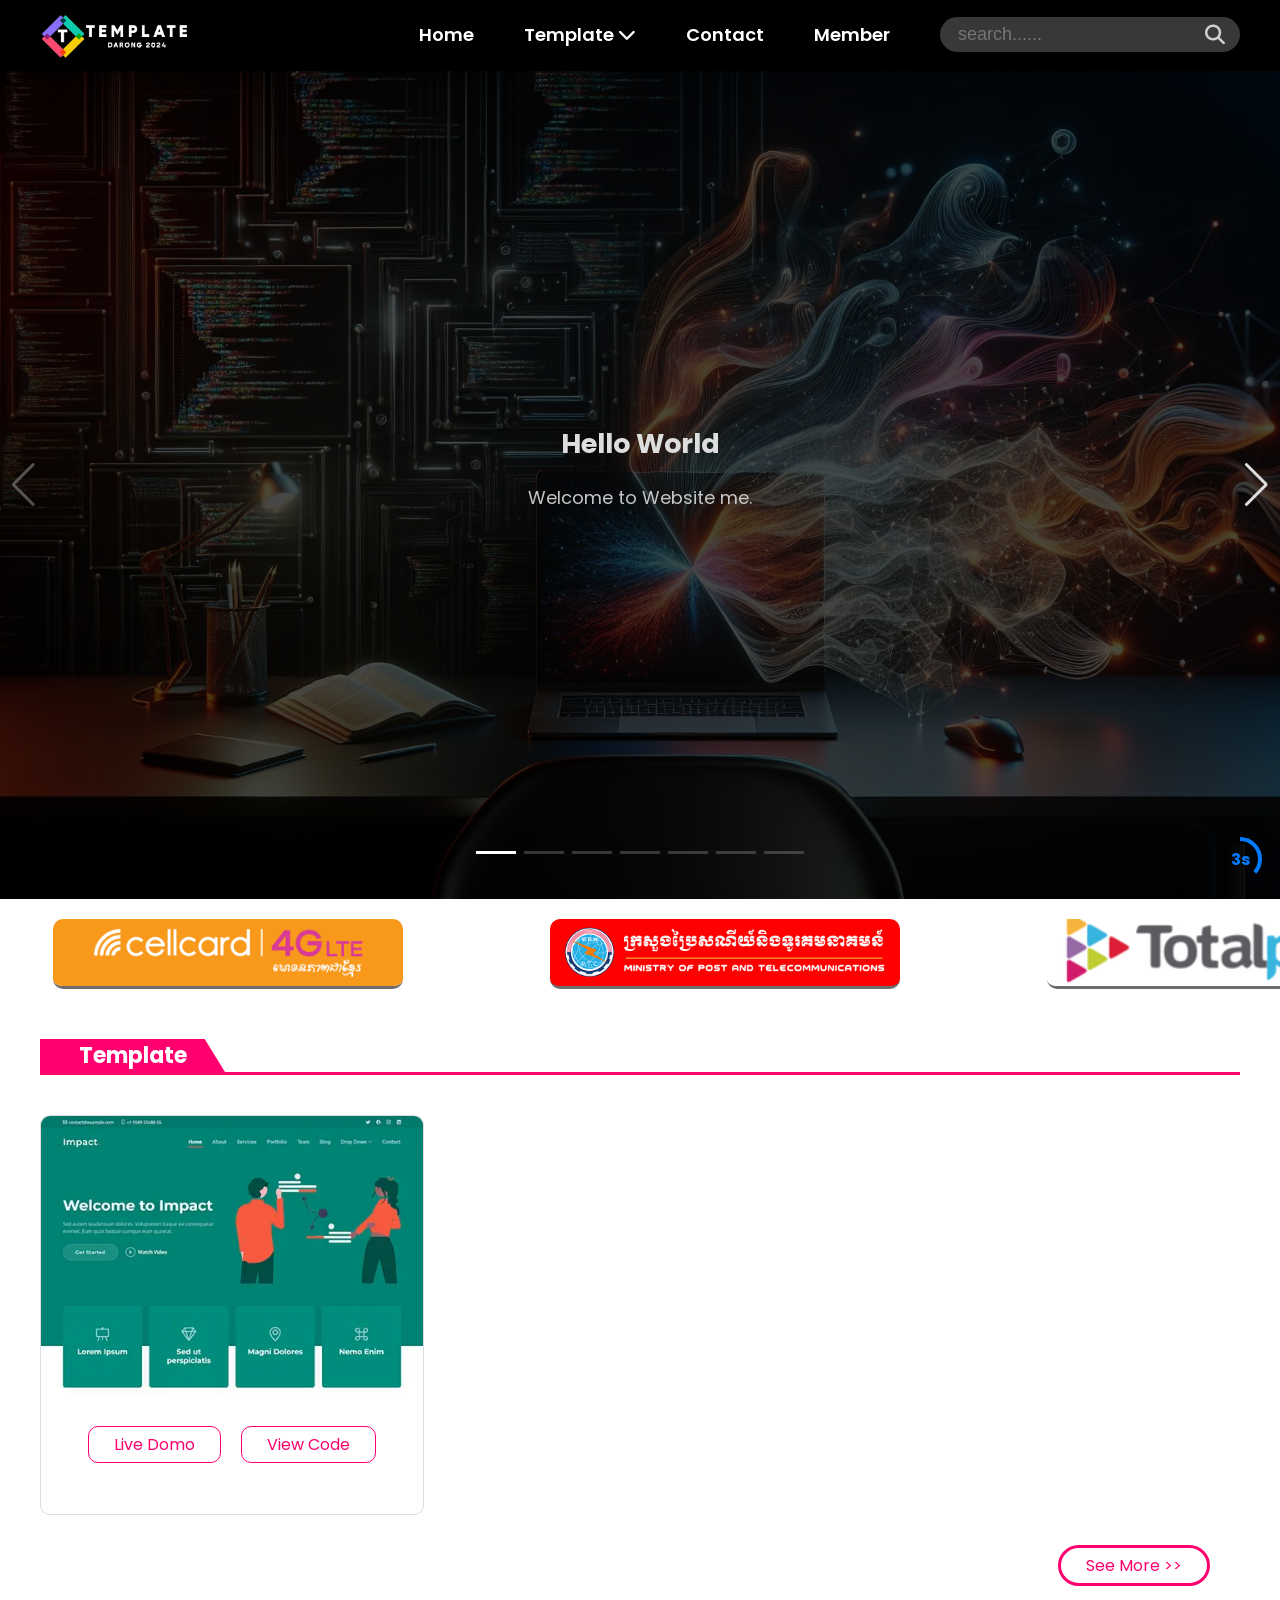
==== index.html @ c0bef33b "again" ====
<!DOCTYPE html>
<html lang="en">
  <head>
    <meta charset="UTF-8" />
    <meta name="viewport" content="width=device-width, initial-scale=1.0" />
    <title>Template.me</title>
    <link rel="stylesheet" href="css/style.css" />
    <link
      rel="stylesheet"
      href="https://cdnjs.cloudflare.com/ajax/libs/font-awesome/6.5.1/css/all.min.css"
      integrity="sha512-DTOQO9RWCH3ppGqcWaEA1BIZOC6xxalwEsw9c2QQeAIftl+Vegovlnee1c9QX4TctnWMn13TZye+giMm8e2LwA=="
      crossorigin="anonymous"
      referrerpolicy="no-referrer"
    />
    <link rel="stylesheet" href="vendor/css/swiper-bundle.min.css" />
    <link rel="stylesheet" href="vendor/css/hover.css" />
    
  </head>
  <body>
    <!-- !--------------------------- -->
    <header class="header-bar">
      <div class="container">
        <nav class="navbar">
          <div class="logo">
            <a href="#">
              <img src="image/Template_logo.png" alt="" />
            </a>
          </div>
          <div class="navbar-nav">
            <ul>
              <li class="nav-item"><a href="#" class="nav-link">Home</a></li>
              <li class="nav-item">
                <a href="#" class="nav-link"
                  >Template <i class="fa-solid fa-chevron-down"></i
                ></a>
              </li>
              <li class="nav-item"><a href="#" class="nav-link">Contact</a></li>
              <li class="nav-item"><a href="#" class="nav-link">Member</a></li>
            </ul>
            <div class="search">
              <input
                type="text"
                class="form-search"
                placeholder="search......"
              />
              <i class="fa-solid fa-magnifying-glass"></i>
            </div>
          </div>
        </nav>
      </div>
    </header>
    <!-- !--------------------------- -->
    <main>
      <section class="hero-banner">
        <div class="banner">
          <!-- Swiper -->
          <div class="swiper mySwiper-banner">
            <div class="swiper-wrapper">
              <div class="swiper-slide">
                <img src="image/banner/1.jpeg" alt="" />
                <div class="overlay"></div>
                <div class="content">
                  <div class="banner-title">
                    <h1>Hello World</h1>
                    <p>Welcome to Website me.</p>
                  </div>
                </div>
              </div>
              <div class="swiper-slide">
                <img src="image/banner/2.jpg" alt="" />
                <div class="overlay"></div>
                <div class="content">
                  <div class="banner-title">
                    <h1>Hello World</h1>
                    <p>Welcome to Website me.</p>
                  </div>
                </div>
              </div>
              <div class="swiper-slide">
                <img src="image/banner/3.jpg" alt="" />
                <div class="overlay"></div>
                <div class="content">
                  <div class="banner-title">
                    <h1>Hello World</h1>
                    <p>Welcome to Website me.</p>
                  </div>
                </div>
              </div>
              <div class="swiper-slide">
                <img src="image/banner/4.png" alt="" />
                <div class="overlay"></div>
                <div class="content">
                  <div class="banner-title">
                    <h1>Hello World</h1>
                    <p>Welcome to Website me.</p>
                  </div>
                </div>
              </div>
              <div class="swiper-slide">
                <img src="image/banner/5.png" alt="" />
                <div class="overlay"></div>
                <div class="content">
                  <div class="banner-title">
                    <h1>Hello World</h1>
                    <p>Welcome to Website me.</p>
                  </div>
                </div>
              </div>
              <div class="swiper-slide">
                <img src="image/banner/6.png" alt="" />
                <div class="overlay"></div>
                <div class="content">
                  <div class="banner-title">
                    <h1>Hello World</h1>
                    <p>Welcome to Website me.</p>
                  </div>
                </div>
              </div>
              <div class="swiper-slide">
                <img src="image/banner/7.png" alt="" />
                <div class="overlay"></div>
                <div class="content">
                  <div class="banner-title">
                    <h1>Hello World</h1>
                    <p>Welcome to Website me.</p>
                  </div>
                </div>
              </div>
            </div>
            <div class="swiper-button-next"></div>
            <div class="swiper-button-prev"></div>
            <div class="swiper-pagination"></div>
            <div class="autoplay-progress">
              <svg viewBox="0 0 48 48">
                <circle cx="24" cy="24" r="20"></circle>
              </svg>
              <span></span>
            </div>
          </div>
        </div>
      </section>
      <!-- !---------------------------------- -->
      <section class="sponsor">
        <div class="swiper mySwiper-sponsor">
          <div class="swiper-wrapper">
            <div class="swiper-slide pic-sponsor">
              <img src="image/sponsor/1.png" alt="" />
            </div>
            <div class="swiper-slide pic-sponsor">
              <img src="image/sponsor/2.png" alt="" />
            </div>
            <div class="swiper-slide pic-sponsor">
              <img src="image/sponsor/3.png" alt="" />
            </div>
            <div class="swiper-slide pic-sponsor">
              <img src="image/sponsor/4.png" alt="" />
            </div>
            <div class="swiper-slide pic-sponsor">
              <img src="image/sponsor/5.png" alt="" />
            </div>
            <div class="swiper-slide pic-sponsor">
              <img src="image/sponsor/6.png" alt="" />
            </div>
            <div class="swiper-slide pic-sponsor">
              <img src="image/sponsor/7.jpg" alt="" />
            </div>
            <div class="swiper-slide pic-sponsor">
              <img src="image/sponsor/8.png" alt="" />
            </div>
            <div class="swiper-slide pic-sponsor">
              <img src="image/sponsor/9.png" alt="" />
            </div>
          </div>
        </div>
      </section>
      <!-- !---------------------------------------- -->
      <section class="template">
        <div class="container border-container">
          <div class="row">
            <div class="col-12">
              <div class="title">
                <h1>Template</h1>
              </div>
            </div>
          </div>
          <div class="row">
            <div class="col-4">
              <div class="card">
                <div class="pic">
                  <img
                    src="image/Img_Template/Impact-bootstrap-website-template-sm.webp"
                    alt=""
                  />
                </div>
                <div class="button">
                  <a
                    href="web-template/Impact/index.html"
                    class="btn btn-card hvr-bounce-to-right"
                    >Live Domo</a
                  >
                  <a href="#" class="btn btn-card hvr-bounce-to-left"
                    >View Code</a
                  >
                </div>
              </div>
            </div>
            <!-- !--------------------- -->
          </div>
          <div class="row">
            <div class="col-12">
              <div class="see-more-btn">
                <a href="#" class="btn hvr-bounce-to-right">See More >></a>
              </div>
            </div>
          </div>
        </div>
      </section>
      <!-- !-------------------------------------- -->
      <!-- !-------------------------------------- -->
    </main>
    <br /><br /><br /><br /><br /><br /><br /><br />
    <!-- !----------------------- -->
    <!-- *----------------------- -->
    <script src="vendor/js/swiper-bundle.min.js"></script>
    <script src="js/app.js"></script>
  </body>
</html>
---- css/style.css ----
@import url("https://fonts.googleapis.com/css2?family=Poppins:ital,wght@0,100;0,200;0,300;0,400;0,500;0,600;0,700;0,800;0,900;1,100;1,200;1,300;1,400;1,500;1,600;1,700;1,800;1,900&display=swap");
* {
  margin: 0px;
  padding: 0px;
  box-sizing: border-box;
}
body {
  font-family: "Poppins", sans-serif;
}
:root {
  --color-text-menu: #fb8500;
}

img {
  width: 100%;
  height: 100%;
  object-fit: cover;
}
.container {
  width: 1200px;
  margin: auto;
}
.row {
  display: flex;
  flex-wrap: wrap;
  justify-content: space-between;
}
.col-3 {
  width: 23%;
}
.col-4 {
  width: 32%;
}
.col-12 {
  width: 100%;
}

.border-container {
  /* border-radius: 10px; */
  box-shadow: rgba(0, 0, 0, 0.15) 0px 1.95px 0px;
}
.form-search {
  font-size: 18px;
  color: #ddd;
  padding: 7px 18px;
  border: none;
  outline: none;
  background-color: #c4c4c449;
}
.btn {
  font-size: 16px;
  text-decoration: none;
  padding: 5px 25px;
  overflow: hidden;
}
.see-more-btn a {
  border-radius: 40px;
}
.card {
  width: 100%;
  border-radius: 10px;
  transition: 0.5s;
  border: 1px solid #ddd;
  overflow: hidden;
}
.btn-card {
  border: 1px solid #ff006e;
  margin: 0px 10px;
  border-radius: 10px;
}
/* !----------------------- */
/* *           swiper js */
.swiper {
  width: 100%;
  height: 100%;
}
.swiper-slide {
  text-align: center;
  font-size: 18px;
  display: flex;
  justify-content: center;
  align-items: center;
}
.swiper-slide img {
  display: block;
  width: 100%;
  height: 100%;
  object-fit: cover;
}
.autoplay-progress {
  position: absolute;
  right: 16px;
  bottom: 16px;
  z-index: 10;
  width: 48px;
  height: 48px;
  display: flex;
  align-items: center;
  justify-content: center;
  font-weight: bold;
  color: var(--swiper-theme-color);
}
.autoplay-progress svg {
  --progress: 0;
  position: absolute;
  left: 0;
  top: 0px;
  z-index: 10;
  width: 100%;
  height: 100%;
  stroke-width: 4px;
  stroke: var(--swiper-theme-color);
  fill: none;
  stroke-dashoffset: calc(125.6 * (1 - var(--progress)));
  stroke-dasharray: 125.6;
  transform: rotate(-90deg);
}
/* !----------------------- */
/* !----------------------- */
.header-bar {
  width: 100%;
  background-color: black;
}
.header-bar .navbar {
  display: flex;
  justify-content: space-between;
}
.header-bar .navbar .logo img {
  height: 45px;
  object-fit: cover;
  margin-top: 14px;
}
.header-bar .navbar .navbar-nav {
  display: flex;
  align-content: center;
  line-height: 70px;
}
.header-bar .navbar .navbar-nav ul {
  display: flex;
  list-style: none;
}
.header-bar .navbar .navbar-nav ul .nav-item {
  margin-right: 10px;
}
.header-bar .navbar .navbar-nav ul .nav-item .nav-link {
  text-decoration: none;
  color: white;
  font-size: 18px;
  padding: 4px 20px;
  font-weight: 600;
  border-radius: 25px;
}
.header-bar .navbar .navbar-nav .search .form-search {
  width: 300px;
  margin-left: 20px;
  border-radius: 40px;
}
.header-bar .navbar .navbar-nav .search {
  position: relative;
}
.header-bar .navbar .navbar-nav .search i {
  font-size: 20px;
  color: #dfdfdfe6;
  /* background-color: #fff7006a; */
  padding: 8px 15px;
  border-radius: 40px;
  position: absolute;
  right: 0px;
  top: 17px;
}
.header-bar .navbar .navbar-nav ul .nav-item .nav-link:hover {
  color: var(--color-text-menu);
}
.header-bar .navbar .navbar-nav .search .form-search:focus {
  border: 2px solid purple;
}
.header-bar .navbar .navbar-nav .search .form-search:focus ~ i {
  border-left: 2px solid purple;
}
/* !---------------------------- */
.hero-banner {
  width: 100%;
  height: 92vh;
}
.hero-banner .banner {
  width: 100%;
  height: 100%;
}
/* *********************** */
.hero-banner .banner img {
  object-fit: cover;
  background-size: cover;
  position: absolute;
}
.hero-banner .banner .overlay {
  width: 100%;
  height: 100%;
  background-color: #000000b4;
  position: absolute;
}

.hero-banner .banner .content {
  width: 100%;
  height: 100%;
  display: flex;
  justify-content: center;
  align-items: center;
  position: absolute;
}
.hero-banner .banner .content .banner-title {
  width: 900px;
  text-align: center;
  color: #ddd;
  display: flex;
  justify-content: center;
  align-items: center;
  flex-direction: column;
}
.hero-banner .bannerr .content .banner-title h1 {
  font-size: 35px;
}
.hero-banner .banner .content .banner-title p {
  margin: 20px 0px;
  font-size: 18px;
  margin-bottom: 35px;
  line-height: 27px;
  color: #c6c6c6;
}
.hero-banner .banner .swiper .swiper-pagination-bullet {
  width: 40px;
  height: 3px;
  border-radius: 0;
  background-color: #ffffff;
}
.swiper-button-next {
  color: #ddd !important;
}
.swiper-button-prev {
  color: #ddd !important;
}
.swiper-pagination {
  margin-bottom: 30px;
}
/* !-------------------------------------*/
.sponsor {
  width: 1450px;
  margin: 20px auto;
  height: 70px;
  user-select: none;
}
.sponsor .pic-sponsor {
  display: flex;
  align-items: center;
}
.sponsor .pic-sponsor img {
  width: 350px !important;
  border-radius: 10px;
  background-color: rgb(255, 0, 0);
  border-bottom: 3px solid rgb(109, 109, 109);
}
/* !------------------------------------- */
.template {
  margin: 50px 0px;
}
.template .title {
  width: 100%;
  border-bottom: 3px solid #ff006e;
}
.template .title h1 {
  font-size: 22px;
  width: 185px;
  text-align: center;
  background-color: #ff006e;
  color: white;
  clip-path: polygon(0 0, 89% 0, 100% 100%, 0% 100%);
}

.template .card {
  margin-top: 40px;
  height: 400px;
  /* border: 1px solid #ff006e; */
}
.template .card .pic {
  width: 100%;
  height: 300px;
  background-color: rebeccapurple;
}

.template .card .title-card h3 {
  font-size: 18px;
  margin: 5px;
  text-transform: uppercase;
  text-align: center;
  font-weight: 500;
}
.template .card .button {
  margin-top: 10px;
  display: flex;
  justify-content: center;
  align-items: center;
}
.template .card .button a {
  color: #ff006e;
}

.template .card .button .hvr-bounce-to-right::before {
  background-color: #ff006e;
}
.template .card .button a:hover {
  color: #ffffff;
}
.template .card .button a:last-child:hover {
  border: 1px solid blue;
}
.template .card .button a:last-child:hover {
  color: white;
}
.template .card .button .hvr-bounce-to-left::before {
  background-color: blue;
}
/* --------------------------- */
.template .card:hover {
  transform: scale(102%);
  box-shadow: rgba(50, 50, 93, 0.25) 0px 6px 12px -2px,
    rgba(0, 0, 0, 0.3) 0px 3px 7px -3px;
}
.template .see-more-btn {
  text-align: right;
  margin: 30px;
}
.template .see-more-btn a {
  color: #ff006e;
  border: 3px solid #ff006e;
}
.template .see-more-btn .hvr-bounce-to-right::before {
  background-color: #ff006e;
}
.template .see-more-btn a:hover {
  color: #ffffff;
}
/* !------------------------------ */
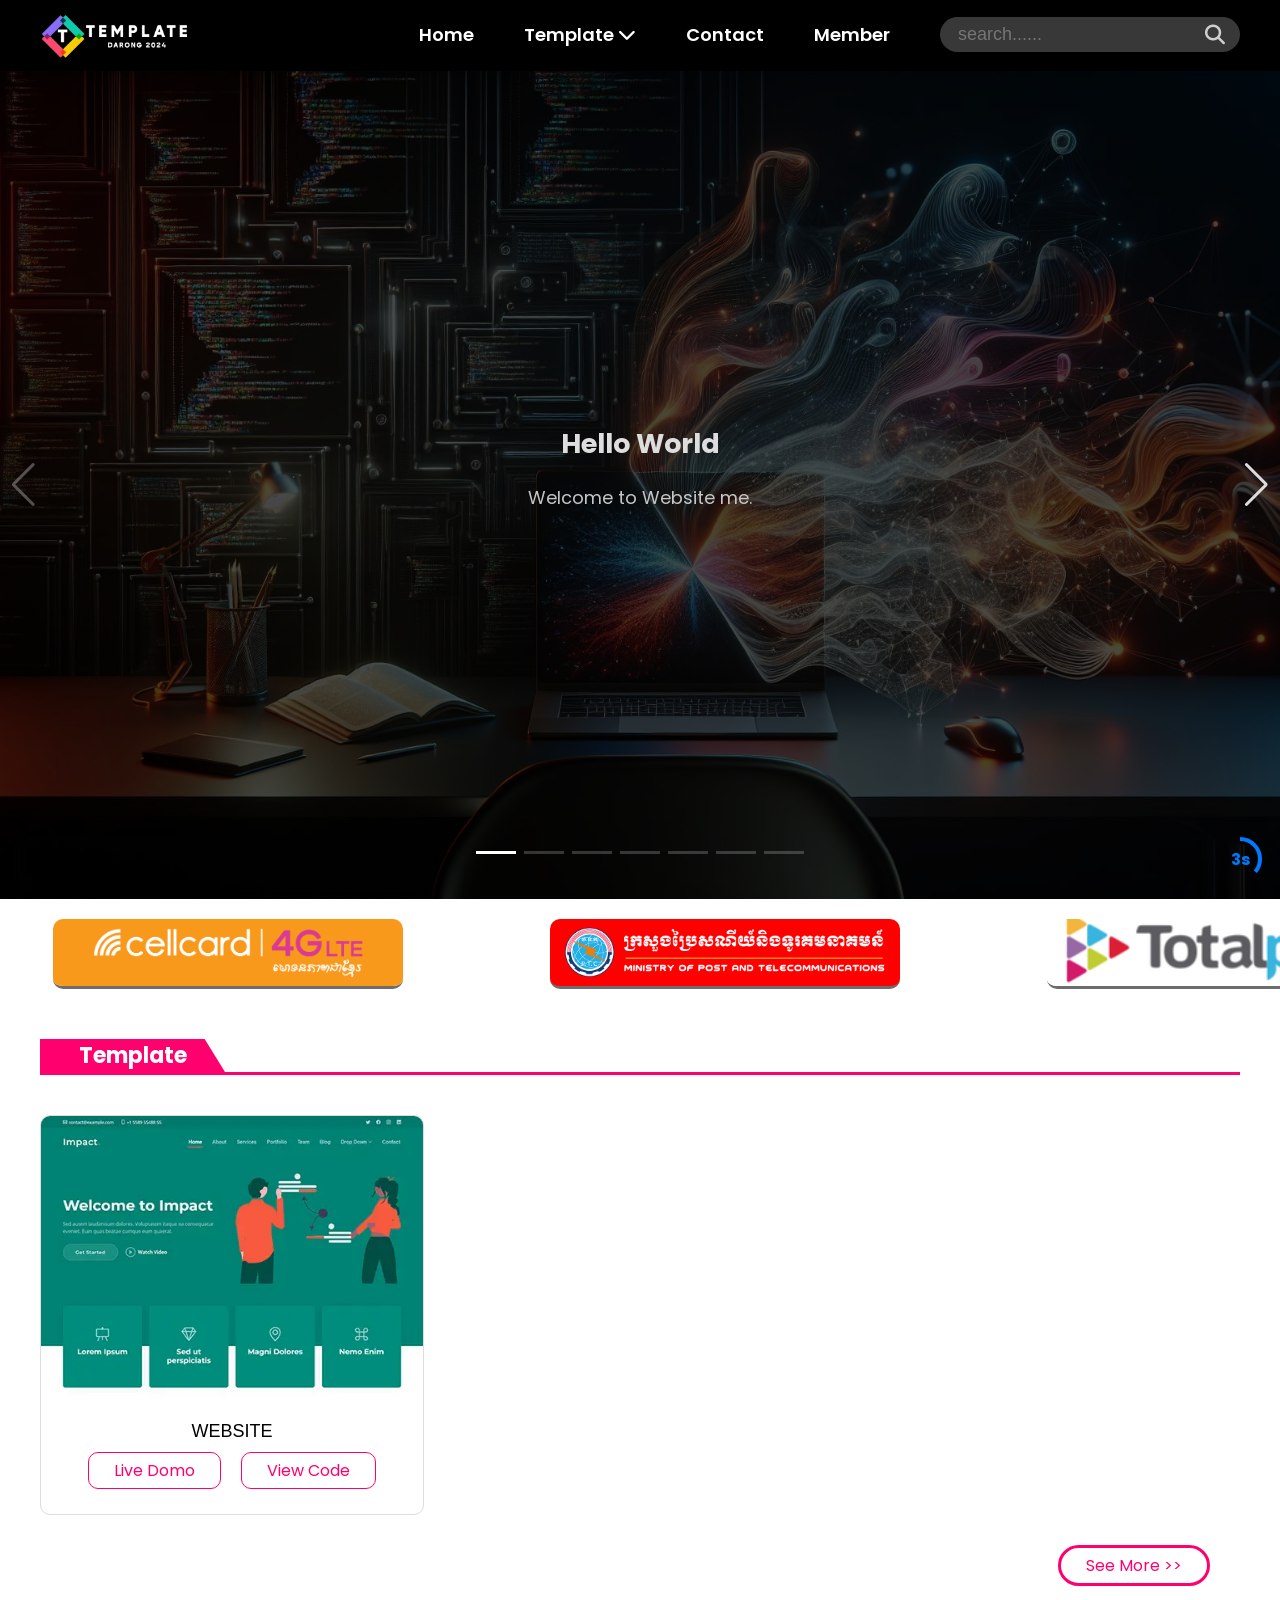
==== commit e5ca9f23: "a" ====
--- a/index.html
+++ b/index.html
@@ -14,7 +14,6 @@
     />
     <link rel="stylesheet" href="vendor/css/swiper-bundle.min.css" />
     <link rel="stylesheet" href="vendor/css/hover.css" />
-    
   </head>
   <body>
     <!-- !--------------------------- -->
@@ -192,6 +191,9 @@
                     alt=""
                   />
                 </div>
+                <div class="title-card">
+                  <h3>Website</h3>
+                </div>
                 <div class="button">
                   <a
                     href="web-template/Impact/index.html"
--- a/css/style.css
+++ b/css/style.css
@@ -304,7 +304,7 @@
 }
 
 .template .card .button .hvr-bounce-to-right::before {
-  background-color: #ff006e;
+  background-color: #ff006e !important;
 }
 .template .card .button a:hover {
   color: #ffffff;
@@ -316,7 +316,7 @@
   color: white;
 }
 .template .card .button .hvr-bounce-to-left::before {
-  background-color: blue;
+  background-color: blue !important;
 }
 /* --------------------------- */
 .template .card:hover {
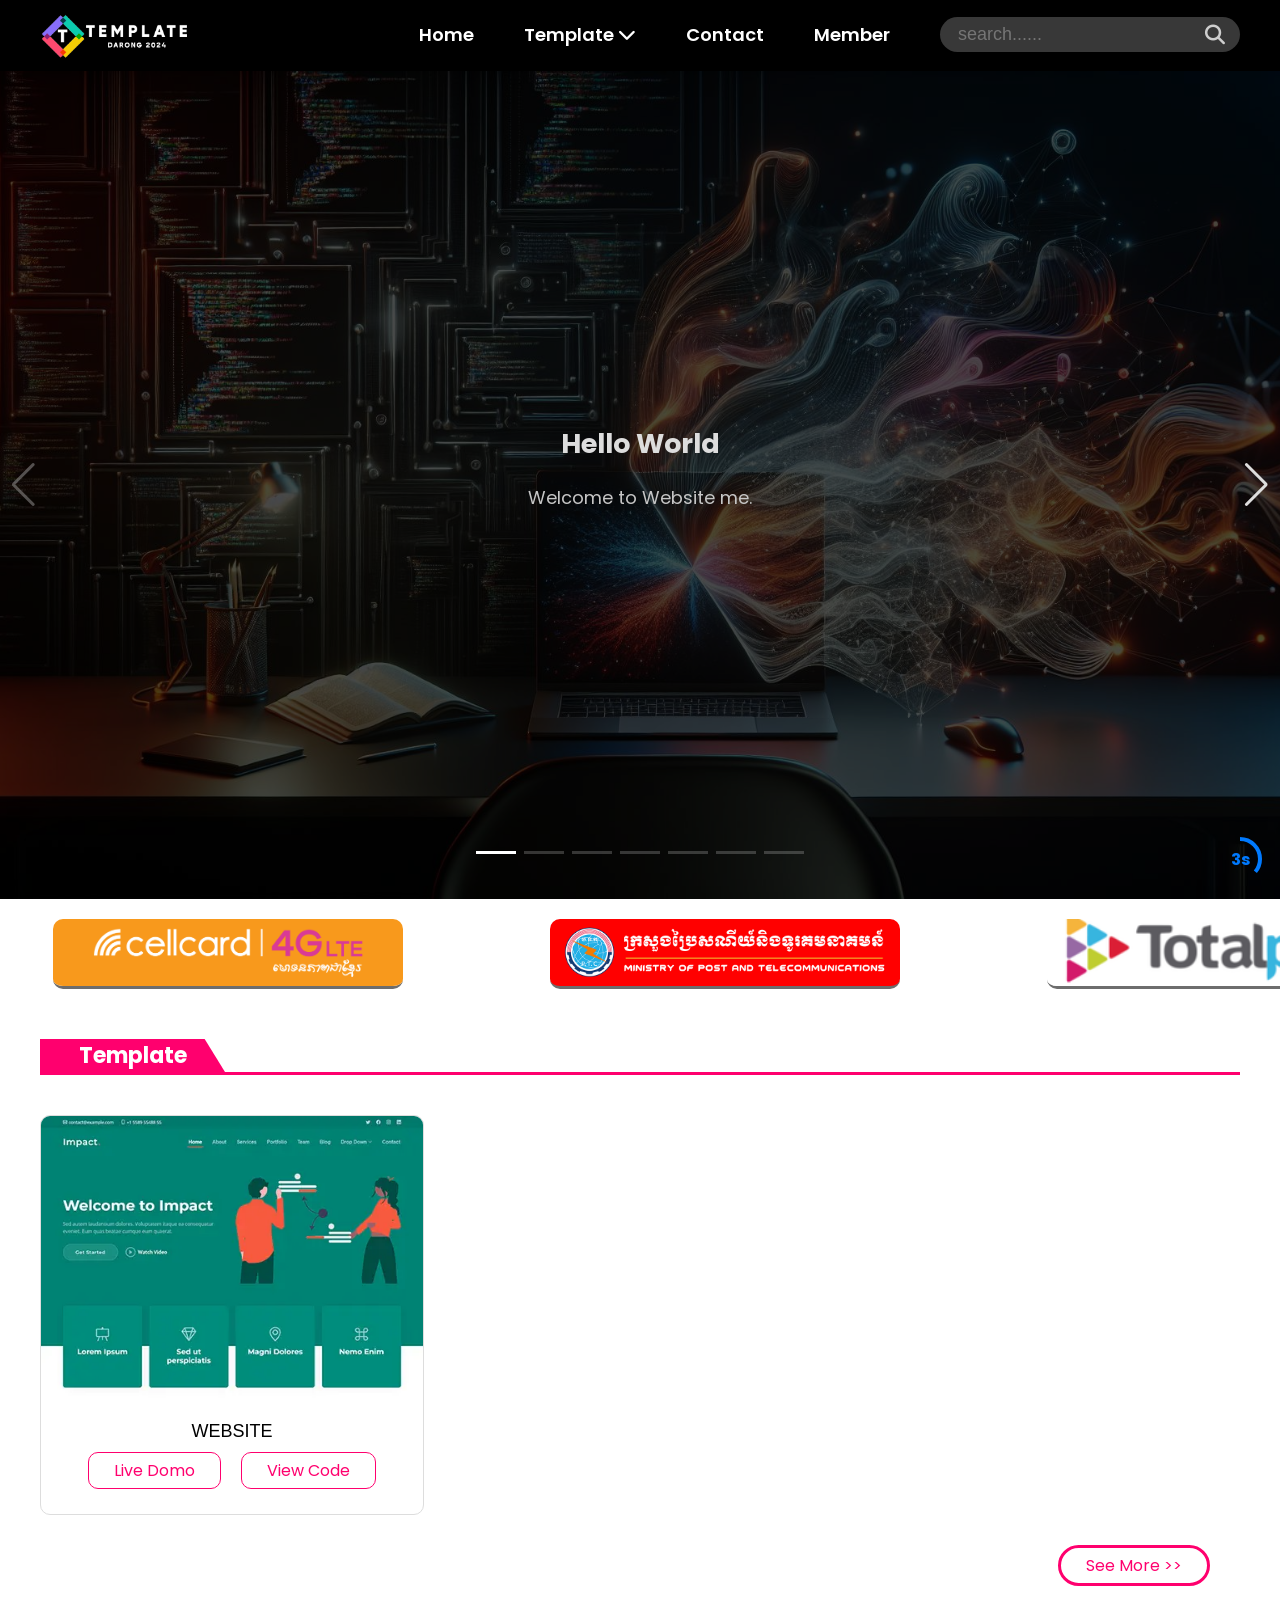
==== commit ec3ebbfa: "again" ====
--- a/index.html
+++ b/index.html
@@ -4,6 +4,7 @@
     <meta charset="UTF-8" />
     <meta name="viewport" content="width=device-width, initial-scale=1.0" />
     <title>Template.me</title>
+    <link rel="icon" href="terminal-2.ico">
     <link rel="stylesheet" href="css/style.css" />
     <link
       rel="stylesheet"
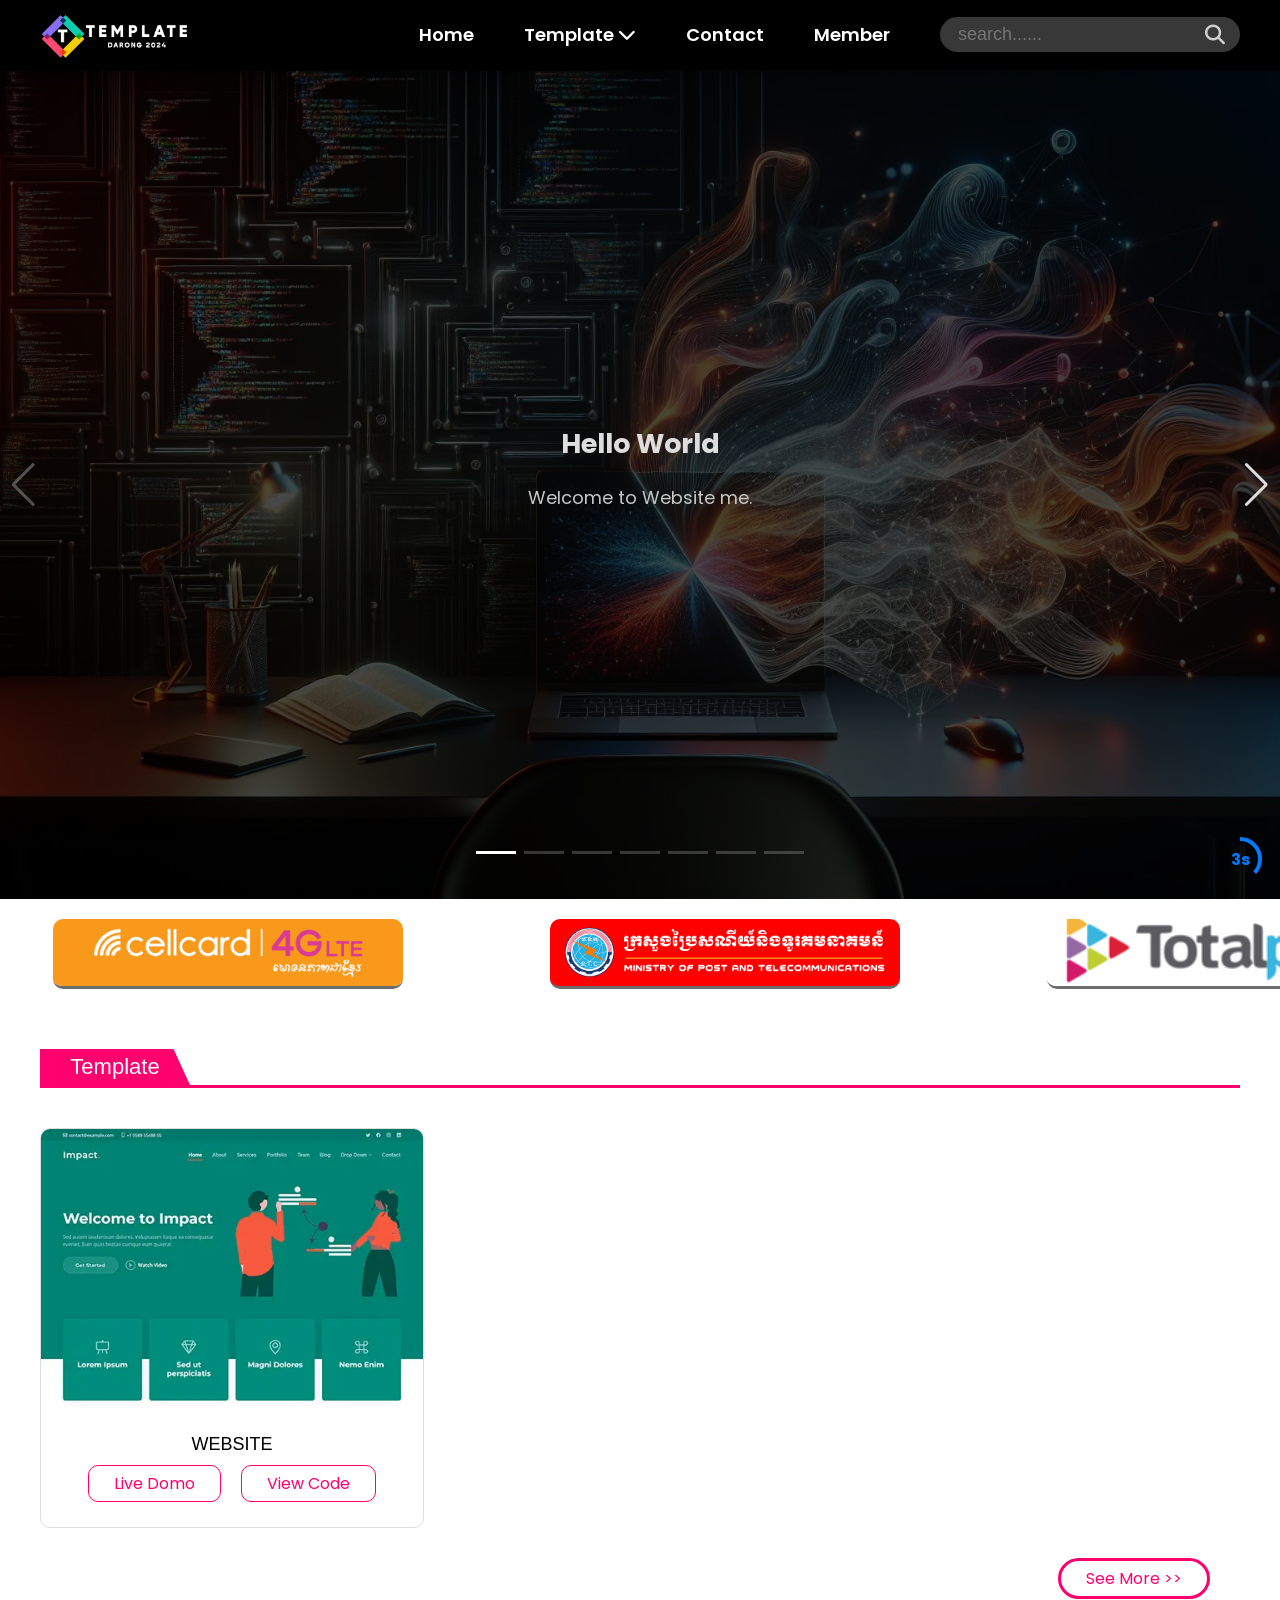
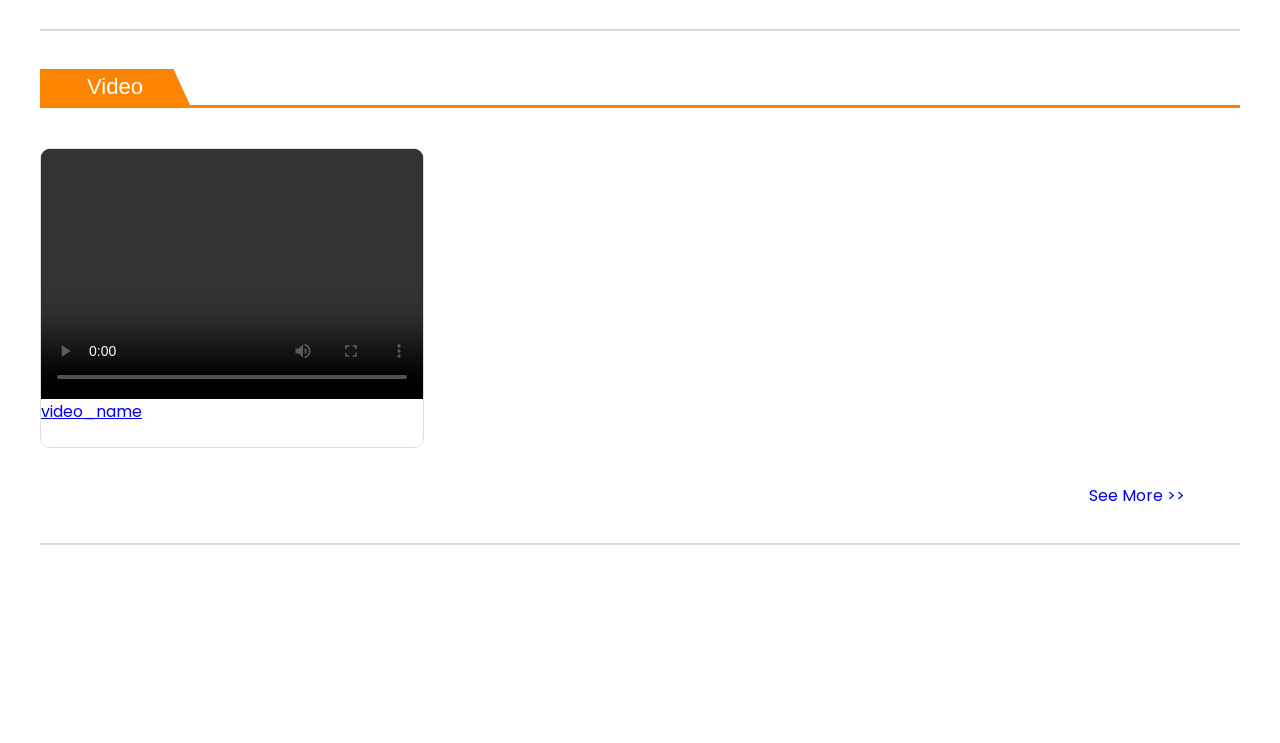
==== commit 7282d018: "update" ====
--- a/index.html
+++ b/index.html
@@ -4,7 +4,7 @@
     <meta charset="UTF-8" />
     <meta name="viewport" content="width=device-width, initial-scale=1.0" />
     <title>Template.me</title>
-    <link rel="icon" href="terminal-2.ico">
+    <link rel="icon" href="terminal-2.ico" />
     <link rel="stylesheet" href="css/style.css" />
     <link
       rel="stylesheet"
@@ -174,7 +174,7 @@
         </div>
       </section>
       <!-- !---------------------------------------- -->
-      <section class="template">
+      <section class="template title-bar">
         <div class="container border-container">
           <div class="row">
             <div class="col-12">
@@ -219,6 +219,46 @@
         </div>
       </section>
       <!-- !-------------------------------------- -->
+      <section class="video title-bar">
+        <div class="container border-container">
+          <div class="row">
+            <div class="col-12">
+              <div class="title">
+                <h1>Video</h1>
+              </div>
+            </div>
+          </div>
+          <div class="row">
+            <div class="col-4">
+              <div class="card">
+                <div class="box-video">
+                  <!-- <iframe
+                    width="560"
+                    height="315"
+                    src="https://www.youtube.com/embed/4eeoleNpEL8?si=PwTboaDsyN41Nc3f"
+                    title="YouTube video player"
+                    frameborder="0"
+                    allow="accelerometer; autoplay; clipboard-write; encrypted-media; gyroscope; picture-in-picture; web-share"
+                    allowfullscreen
+                  ></iframe> -->
+                  <video src="1-rainbow-circles.mp4" controls></video>
+                </div>
+                <div class="video-title">
+                  <a href="1-rainbow-circles.mp4" download=""> video_name </a>
+                </div>
+              </div>
+            </div>
+          </div>
+          <!-- !--------------------- -->
+          <div class="row">
+            <div class="col-12">
+              <div class="see-more-btn">
+                <a href="#" class="btn hvr-bounce-to-right">See More >></a>
+              </div>
+            </div>
+          </div>
+        </div>
+      </section>
       <!-- !-------------------------------------- -->
     </main>
     <br /><br /><br /><br /><br /><br /><br /><br />
--- a/css/style.css
+++ b/css/style.css
@@ -53,6 +53,10 @@
   padding: 5px 25px;
   overflow: hidden;
 }
+.see-more-btn {
+  text-align: right;
+  margin: 30px;
+}
 .see-more-btn a {
   border-radius: 40px;
 }
@@ -67,6 +71,19 @@
   border: 1px solid #ff006e;
   margin: 0px 10px;
   border-radius: 10px;
+}
+.title-bar .title {
+  margin: 40px 0px;
+  width: 100%;
+}
+.title-bar .title h1 {
+  user-select: none;
+  font-size: 22px;
+  font-weight: 500;
+  padding: 5px;
+  text-align: center;
+  color: white;
+  clip-path: polygon(0 0, 89% 0, 100% 100%, 0% 100%);
 }
 /* !----------------------- */
 /* *           swiper js */
@@ -259,26 +276,15 @@
   border-bottom: 3px solid rgb(109, 109, 109);
 }
 /* !------------------------------------- */
-.template {
-  margin: 50px 0px;
+.template .title h1 {
+  width: 150px;
+  background-color: #ff006e;
 }
 .template .title {
-  width: 100%;
   border-bottom: 3px solid #ff006e;
 }
-.template .title h1 {
-  font-size: 22px;
-  width: 185px;
-  text-align: center;
-  background-color: #ff006e;
-  color: white;
-  clip-path: polygon(0 0, 89% 0, 100% 100%, 0% 100%);
-}
-
 .template .card {
-  margin-top: 40px;
   height: 400px;
-  /* border: 1px solid #ff006e; */
 }
 .template .card .pic {
   width: 100%;
@@ -302,7 +308,6 @@
 .template .card .button a {
   color: #ff006e;
 }
-
 .template .card .button .hvr-bounce-to-right::before {
   background-color: #ff006e !important;
 }
@@ -324,10 +329,6 @@
   box-shadow: rgba(50, 50, 93, 0.25) 0px 6px 12px -2px,
     rgba(0, 0, 0, 0.3) 0px 3px 7px -3px;
 }
-.template .see-more-btn {
-  text-align: right;
-  margin: 30px;
-}
 .template .see-more-btn a {
   color: #ff006e;
   border: 3px solid #ff006e;
@@ -338,4 +339,27 @@
 .template .see-more-btn a:hover {
   color: #ffffff;
 }
-/* !------------------------------ */+/* !------------------------------ */
+.video .title h1 {
+  width: 150px;
+  background-color: #fb8500;
+}
+.video .title {
+  border-bottom: 3px solid #fb8500;
+}
+.video .card {
+  height: 300px;
+}
+.video .card .box-video {
+  width: 100%;
+  height: 250px;
+  background-color: black;
+}
+.video .card .box-video iframe {
+  width: 100%;
+  height: 100%;
+}
+.video .card .box-video video {
+  width: 100%;
+  height: 100%;
+}
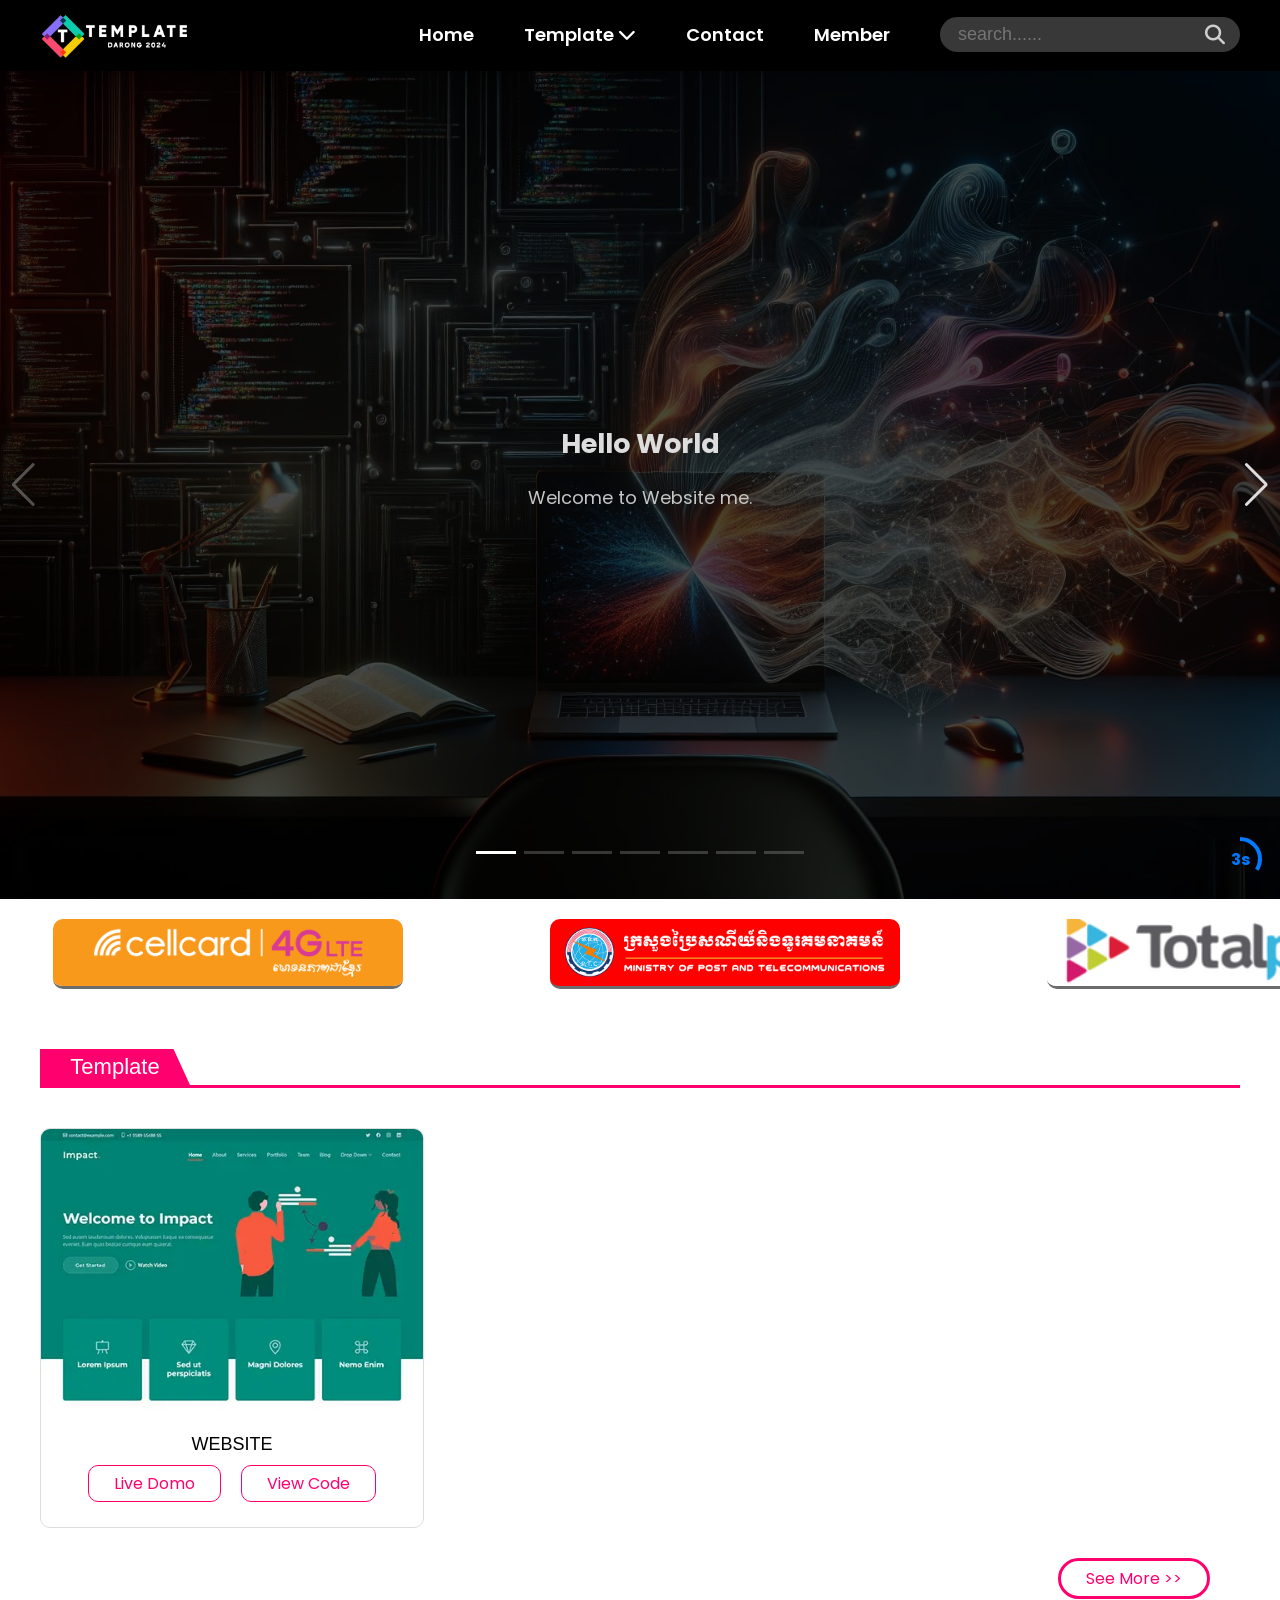
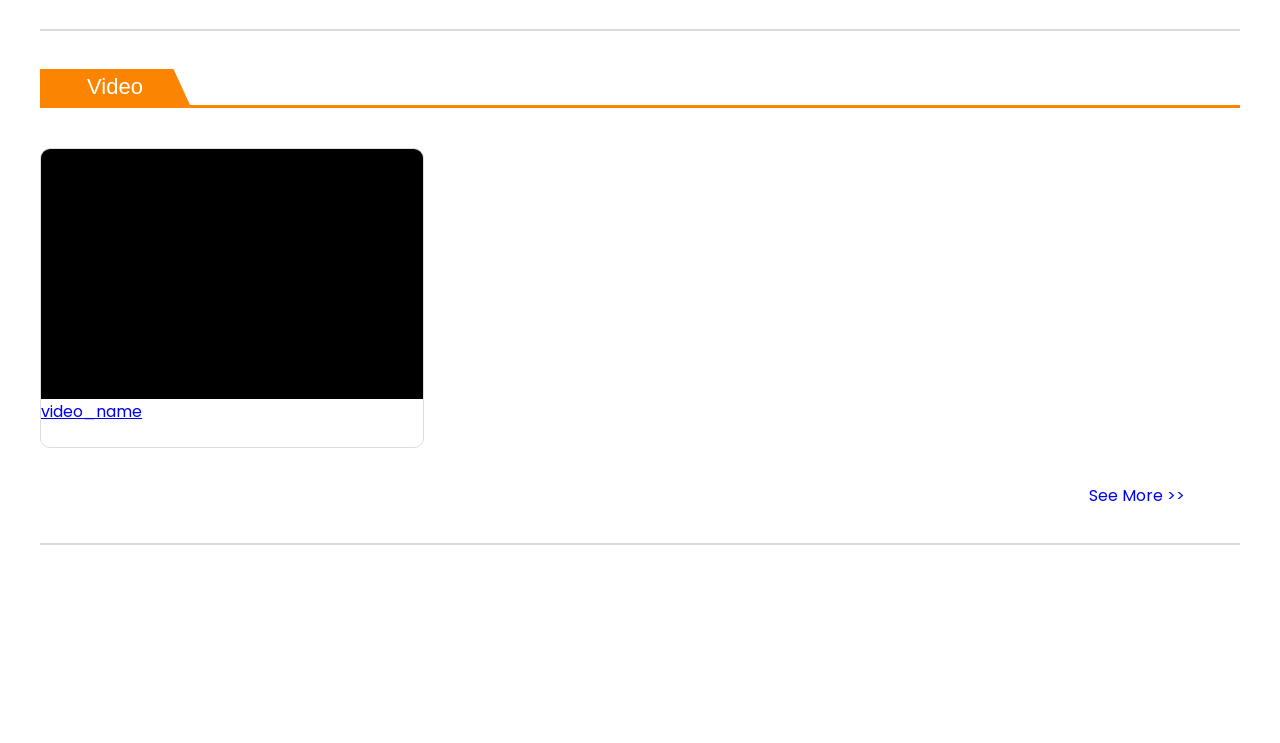
==== commit 3cd3edf2: "update" ====
--- a/index.html
+++ b/index.html
@@ -232,7 +232,7 @@
             <div class="col-4">
               <div class="card">
                 <div class="box-video">
-                  <!-- <iframe
+                  <iframe
                     width="560"
                     height="315"
                     src="https://www.youtube.com/embed/4eeoleNpEL8?si=PwTboaDsyN41Nc3f"
@@ -240,8 +240,8 @@
                     frameborder="0"
                     allow="accelerometer; autoplay; clipboard-write; encrypted-media; gyroscope; picture-in-picture; web-share"
                     allowfullscreen
-                  ></iframe> -->
-                  <video src="1-rainbow-circles.mp4" controls></video>
+                  ></iframe>
+                  <!-- <video src="1-rainbow-circles.mp4" controls></video> -->
                 </div>
                 <div class="video-title">
                   <a href="1-rainbow-circles.mp4" download=""> video_name </a>
@@ -253,7 +253,11 @@
           <div class="row">
             <div class="col-12">
               <div class="see-more-btn">
-                <a href="#" class="btn hvr-bounce-to-right">See More >></a>
+                <a
+                  href="https://t.me/c/2007427050/2/312"
+                  class="btn hvr-bounce-to-right"
+                  >See More >></a
+                >
               </div>
             </div>
           </div>
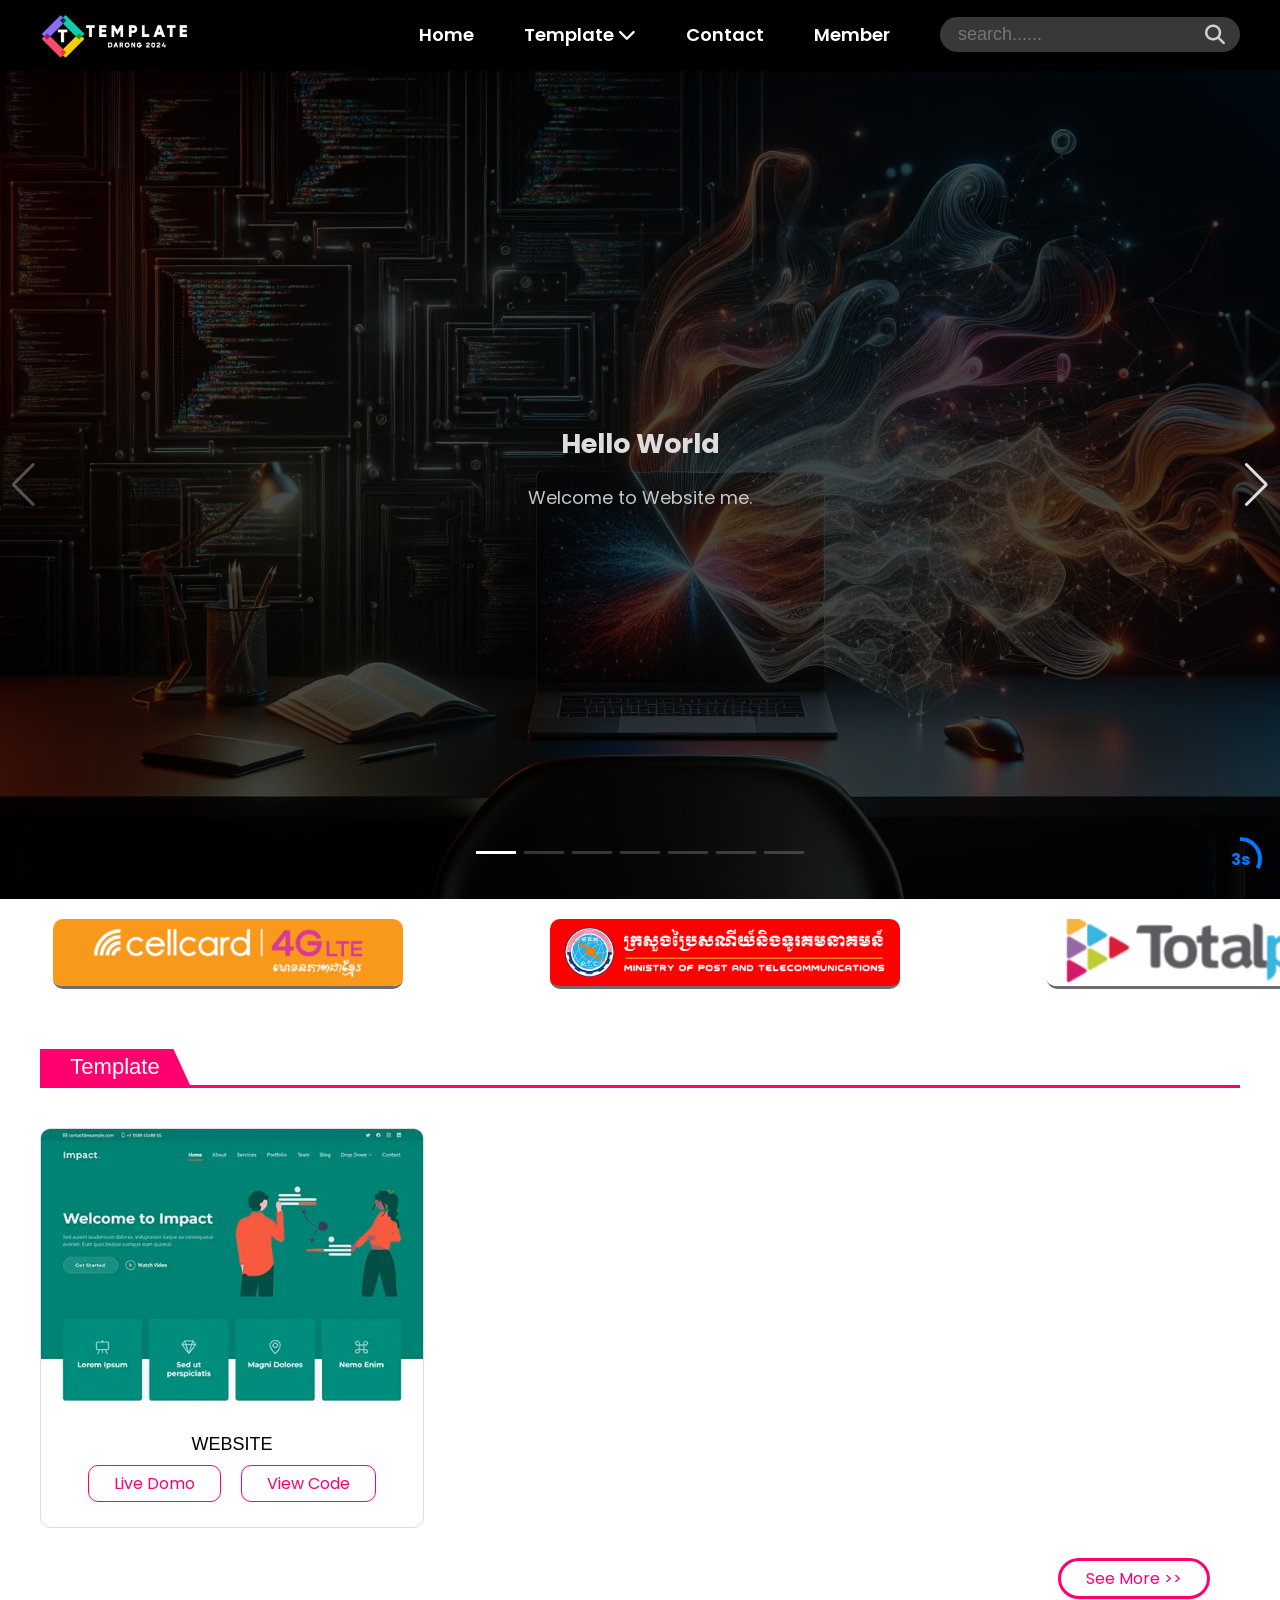
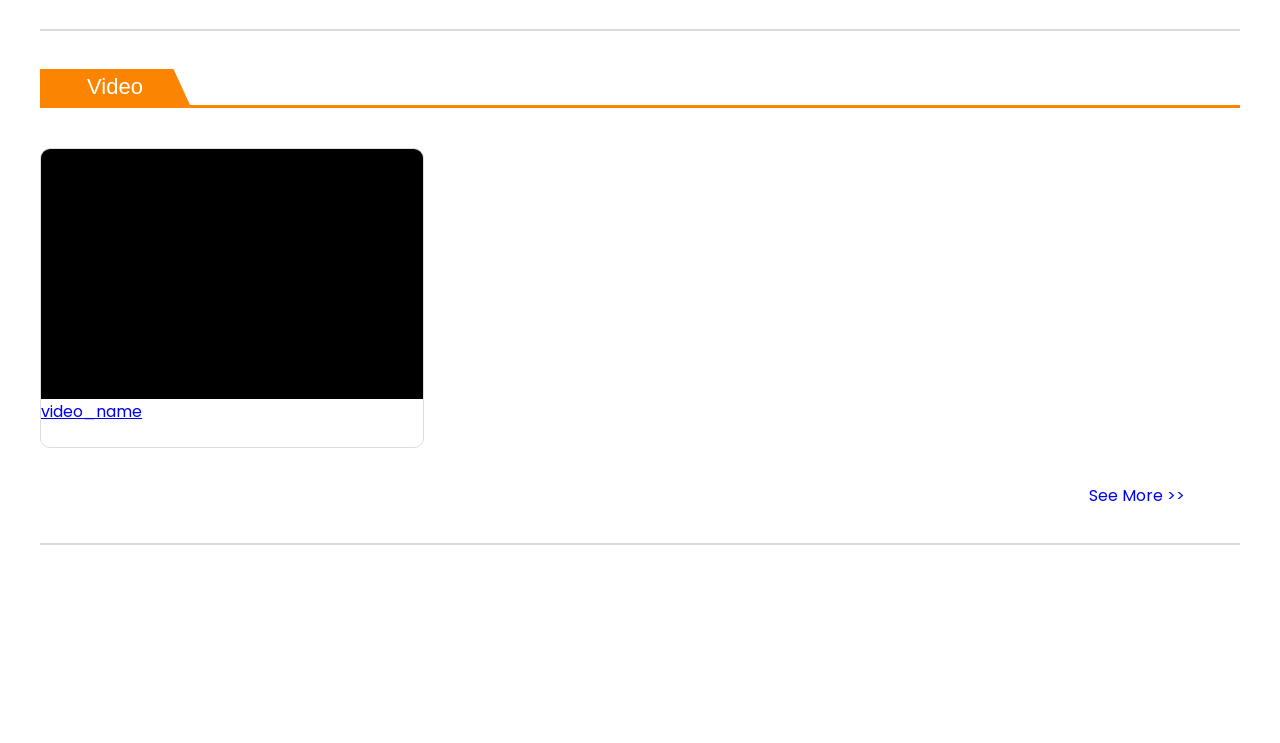
==== commit 340343bf: "update" ====
--- a/index.html
+++ b/index.html
@@ -4,7 +4,7 @@
     <meta charset="UTF-8" />
     <meta name="viewport" content="width=device-width, initial-scale=1.0" />
     <title>Template.me</title>
-    <link rel="icon" href="terminal-2.ico" />
+    <link rel="icon" href="logo.png" />
     <link rel="stylesheet" href="css/style.css" />
     <link
       rel="stylesheet"
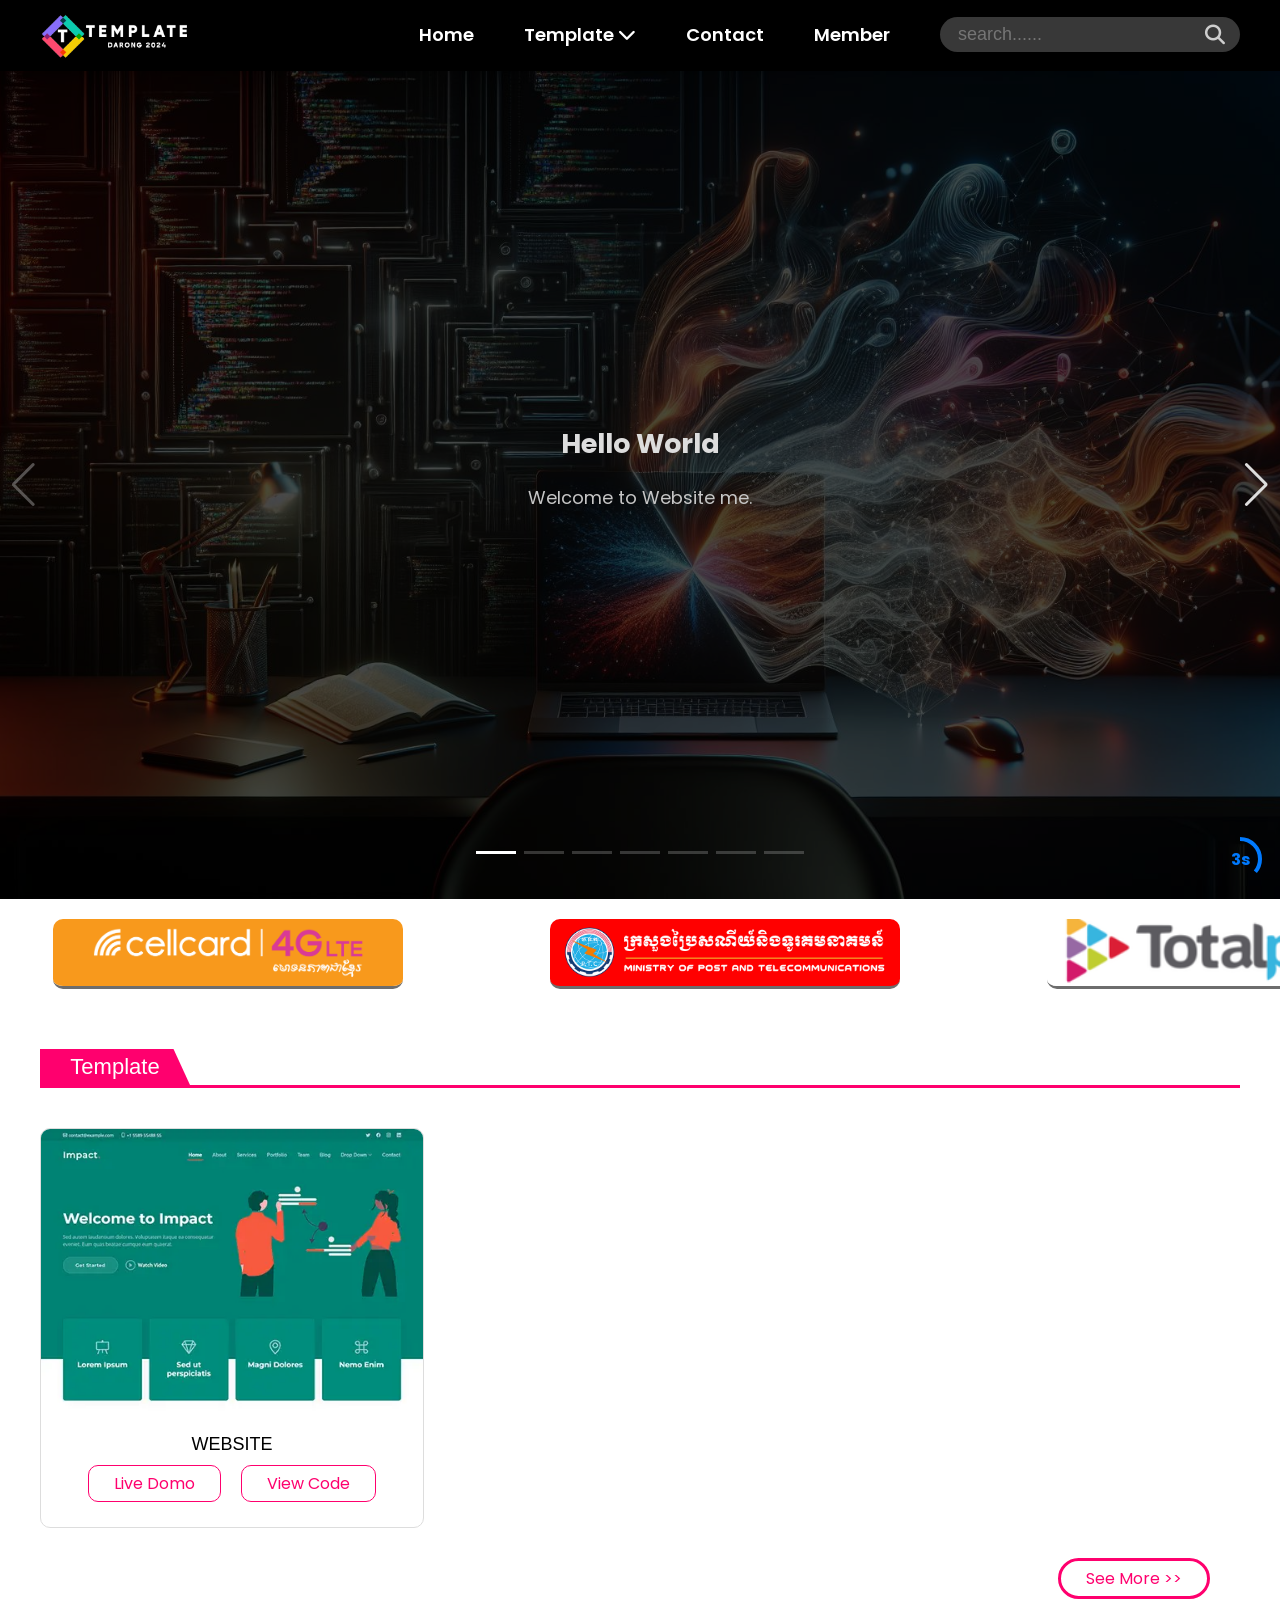
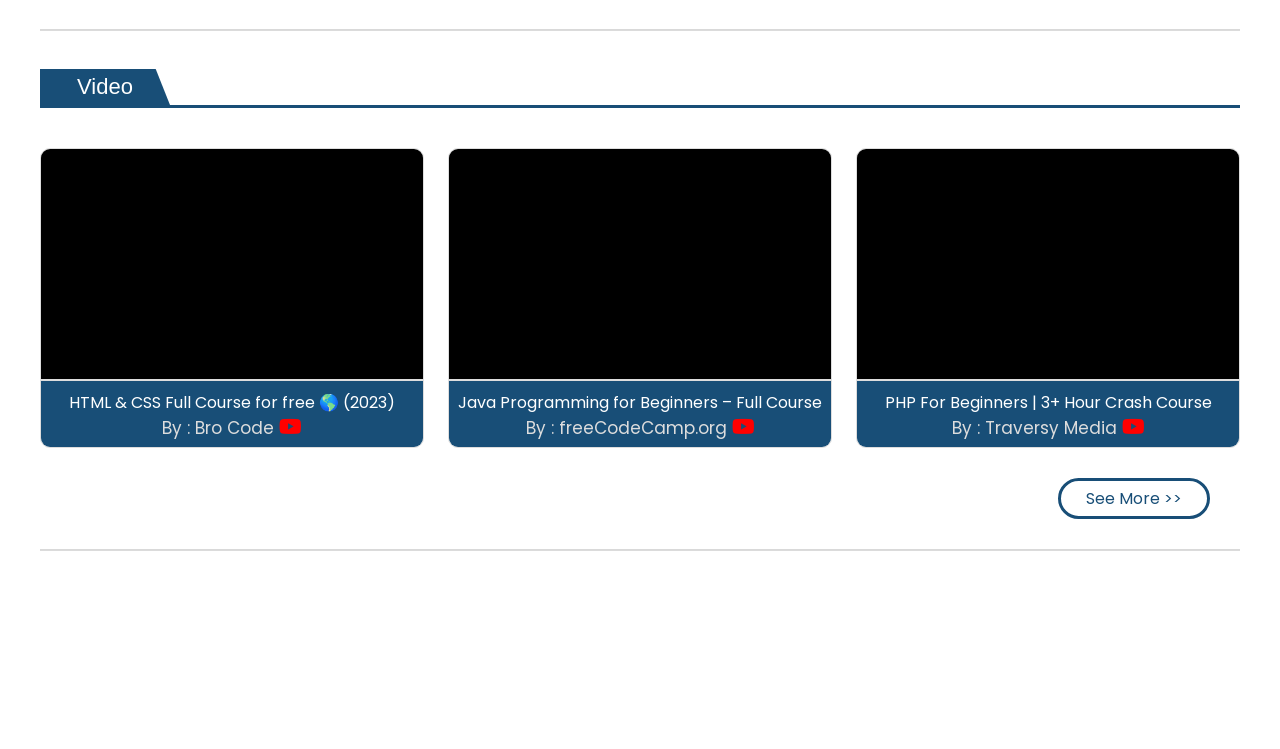
==== commit d27f1195: "update" ====
--- a/index.html
+++ b/index.html
@@ -15,6 +15,7 @@
     />
     <link rel="stylesheet" href="vendor/css/swiper-bundle.min.css" />
     <link rel="stylesheet" href="vendor/css/hover.css" />
+    <link rel="stylesheet" href="vendor/css/plyr.css" />
   </head>
   <body>
     <!-- !--------------------------- -->
@@ -231,20 +232,68 @@
           <div class="row">
             <div class="col-4">
               <div class="card">
-                <div class="box-video">
+                <div class="box-video player">
                   <iframe
-                    width="560"
-                    height="315"
-                    src="https://www.youtube.com/embed/4eeoleNpEL8?si=PwTboaDsyN41Nc3f"
+                    src="https://www.youtube.com/embed/HGTJBPNC-Gw?si=C_9lf4QoT6BEZdsN"
                     title="YouTube video player"
                     frameborder="0"
                     allow="accelerometer; autoplay; clipboard-write; encrypted-media; gyroscope; picture-in-picture; web-share"
                     allowfullscreen
                   ></iframe>
-                  <!-- <video src="1-rainbow-circles.mp4" controls></video> -->
+                  <!-- <video src="" controls></video> -->
                 </div>
                 <div class="video-title">
-                  <a href="1-rainbow-circles.mp4" download=""> video_name </a>
+                  <span>HTML & CSS Full Course for free 🌎 (2023)</span>
+                  <a href="#">
+                    By : Bro Code
+                    <i class="fa-brands fa-youtube"></i>
+                  </a>
+                </div>
+              </div>
+            </div>
+            <div class="col-4">
+              <div class="card">
+                <div class="box-video player1">
+                  <iframe
+                    width="560"
+                    height="315"
+                    src="https://www.youtube.com/embed/A74TOX803D0?si=nhHi56c0XUs9Z3jc"
+                    title="YouTube video player"
+                    frameborder="0"
+                    allow="accelerometer; autoplay; clipboard-write; encrypted-media; gyroscope; picture-in-picture; web-share"
+                    allowfullscreen
+                  ></iframe>
+                  <!-- <video src="" controls></video> -->
+                </div>
+                <div class="video-title">
+                  <span>Java Programming for Beginners – Full Course</span>
+                  <a href="#">
+                    By : freeCodeCamp.org
+                    <i class="fa-brands fa-youtube"></i>
+                  </a>
+                </div>
+              </div>
+            </div>
+            <div class="col-4">
+              <div class="card">
+                <div class="box-video player2">
+                  <iframe
+                    width="560"
+                    height="315"
+                    src="https://www.youtube.com/embed/BUCiSSyIGGU?si=zW4XvGoEP83C-SGQ"
+                    title="YouTube video player"
+                    frameborder="0"
+                    allow="accelerometer; autoplay; clipboard-write; encrypted-media; gyroscope; picture-in-picture; web-share"
+                    allowfullscreen
+                  ></iframe>
+                  <!-- <video src="" controls></video> -->
+                </div>
+                <div class="video-title">
+                  <span>PHP For Beginners | 3+ Hour Crash Course</span>
+                  <a href="#">
+                    By : Traversy Media
+                    <i class="fa-brands fa-youtube"></i>
+                  </a>
                 </div>
               </div>
             </div>
@@ -270,5 +319,11 @@
     <!-- *----------------------- -->
     <script src="vendor/js/swiper-bundle.min.js"></script>
     <script src="js/app.js"></script>
+    <script src="vendor/js/plyr.js"></script>
+    <script>
+      const player = new Plyr(".player");
+      const player1 = new Plyr(".player1");
+      const player2 = new Plyr(".player2");
+    </script>
   </body>
 </html>
--- a/css/style.css
+++ b/css/style.css
@@ -341,19 +341,22 @@
 }
 /* !------------------------------ */
 .video .title h1 {
-  width: 150px;
-  background-color: #fb8500;
+  width: 130px;
+  background-color: #184e77;
 }
 .video .title {
-  border-bottom: 3px solid #fb8500;
+  border-bottom: 3px solid #184e77;
 }
 .video .card {
   height: 300px;
 }
 .video .card .box-video {
   width: 100%;
-  height: 250px;
-  background-color: black;
+  height: 230px;
+}
+.video .card .plyr__video-wrapper {
+  width: 100%;
+  height: 230px;
 }
 .video .card .box-video iframe {
   width: 100%;
@@ -363,3 +366,37 @@
   width: 100%;
   height: 100%;
 }
+.video .card .video-title {
+  width: 100%;
+  height: 70px;
+  background-color: #184e77;
+  display: flex;
+  flex-direction: column;
+  justify-content: center;
+  align-items: center;
+  color: white;
+  border-top: 2px solid #ddd;
+}
+.video .card .video-title a {
+  font-size: 17px;
+  color: #ddd;
+  text-decoration: none;
+}
+.video .card .video-title a i {
+  font-size: 20px;
+  color: red;
+}
+.video .card .video-title a:hover {
+  text-decoration: underline;
+  color: #00fff2;
+}
+.video .see-more-btn a {
+  color: #184e77;
+  border: 3px solid #184e77;
+}
+.video .see-more-btn .hvr-bounce-to-right::before {
+  background-color: #184e77;
+}
+.video .see-more-btn a:hover {
+  color: #ffffff;
+}
--- a/vendor/css/plyr.css
+++ b/vendor/css/plyr.css
@@ -0,0 +1 @@
+@charset "UTF-8";@keyframes plyr-progress{to{background-position:25px 0;background-position:var(--plyr-progress-loading-size,25px) 0}}@keyframes plyr-popup{0%{opacity:.5;transform:translateY(10px)}to{opacity:1;transform:translateY(0)}}@keyframes plyr-fade-in{0%{opacity:0}to{opacity:1}}.plyr{-moz-osx-font-smoothing:grayscale;-webkit-font-smoothing:antialiased;align-items:center;direction:ltr;display:flex;flex-direction:column;font-family:inherit;font-family:var(--plyr-font-family,inherit);font-variant-numeric:tabular-nums;font-weight:400;font-weight:var(--plyr-font-weight-regular,400);line-height:1.7;line-height:var(--plyr-line-height,1.7);max-width:100%;min-width:200px;position:relative;text-shadow:none;transition:box-shadow .3s ease;z-index:0}.plyr audio,.plyr iframe,.plyr video{display:block;height:100%;width:100%}.plyr button{font:inherit;line-height:inherit;width:auto}.plyr:focus{outline:0}.plyr--full-ui{box-sizing:border-box}.plyr--full-ui *,.plyr--full-ui :after,.plyr--full-ui :before{box-sizing:inherit}.plyr--full-ui a,.plyr--full-ui button,.plyr--full-ui input,.plyr--full-ui label{touch-action:manipulation}.plyr__badge{background:#4a5464;background:var(--plyr-badge-background,#4a5464);border-radius:2px;border-radius:var(--plyr-badge-border-radius,2px);color:#fff;color:var(--plyr-badge-text-color,#fff);font-size:9px;font-size:var(--plyr-font-size-badge,9px);line-height:1;padding:3px 4px}.plyr--full-ui ::-webkit-media-text-track-container{display:none}.plyr__captions{animation:plyr-fade-in .3s ease;bottom:0;display:none;font-size:13px;font-size:var(--plyr-font-size-small,13px);left:0;padding:10px;padding:var(--plyr-control-spacing,10px);position:absolute;text-align:center;transition:transform .4s ease-in-out;width:100%}.plyr__captions span:empty{display:none}@media(min-width:480px){.plyr__captions{font-size:15px;font-size:var(--plyr-font-size-base,15px);padding:20px;padding:calc(var(--plyr-control-spacing,10px)*2)}}@media(min-width:768px){.plyr__captions{font-size:18px;font-size:var(--plyr-font-size-large,18px)}}.plyr--captions-active .plyr__captions{display:block}.plyr:not(.plyr--hide-controls) .plyr__controls:not(:empty)~.plyr__captions{transform:translateY(-40px);transform:translateY(calc(var(--plyr-control-spacing,10px)*-4))}.plyr__caption{background:#000c;background:var(--plyr-captions-background,#000c);border-radius:2px;-webkit-box-decoration-break:clone;box-decoration-break:clone;color:#fff;color:var(--plyr-captions-text-color,#fff);line-height:185%;padding:.2em .5em;white-space:pre-wrap}.plyr__caption div{display:inline}.plyr__control{background:#0000;border:0;border-radius:4px;border-radius:var(--plyr-control-radius,4px);color:inherit;cursor:pointer;flex-shrink:0;overflow:visible;padding:7px;padding:calc(var(--plyr-control-spacing,10px)*.7);position:relative;transition:all .3s ease}.plyr__control svg{fill:currentColor;display:block;height:18px;height:var(--plyr-control-icon-size,18px);pointer-events:none;width:18px;width:var(--plyr-control-icon-size,18px)}.plyr__control:focus{outline:0}.plyr__control:focus-visible{outline:2px dashed #00b2ff;outline:2px dashed var(--plyr-focus-visible-color,var(--plyr-color-main,var(--plyr-color-main,#00b2ff)));outline-offset:2px}a.plyr__control{text-decoration:none}.plyr__control.plyr__control--pressed .icon--not-pressed,.plyr__control.plyr__control--pressed .label--not-pressed,.plyr__control:not(.plyr__control--pressed) .icon--pressed,.plyr__control:not(.plyr__control--pressed) .label--pressed,a.plyr__control:after,a.plyr__control:before{display:none}.plyr--full-ui ::-webkit-media-controls{display:none}.plyr__controls{align-items:center;display:flex;justify-content:flex-end;text-align:center}.plyr__controls .plyr__progress__container{flex:1;min-width:0}.plyr__controls .plyr__controls__item{margin-left:2.5px;margin-left:calc(var(--plyr-control-spacing,10px)/4)}.plyr__controls .plyr__controls__item:first-child{margin-left:0;margin-right:auto}.plyr__controls .plyr__controls__item.plyr__progress__container{padding-left:2.5px;padding-left:calc(var(--plyr-control-spacing,10px)/4)}.plyr__controls .plyr__controls__item.plyr__time{padding:0 5px;padding:0 calc(var(--plyr-control-spacing,10px)/2)}.plyr__controls .plyr__controls__item.plyr__progress__container:first-child,.plyr__controls .plyr__controls__item.plyr__time+.plyr__time,.plyr__controls .plyr__controls__item.plyr__time:first-child{padding-left:0}.plyr [data-plyr=airplay],.plyr [data-plyr=captions],.plyr [data-plyr=fullscreen],.plyr [data-plyr=pip],.plyr__controls:empty{display:none}.plyr--airplay-supported [data-plyr=airplay],.plyr--captions-enabled [data-plyr=captions],.plyr--fullscreen-enabled [data-plyr=fullscreen],.plyr--pip-supported [data-plyr=pip]{display:inline-block}.plyr__menu{display:flex;position:relative}.plyr__menu .plyr__control svg{transition:transform .3s ease}.plyr__menu .plyr__control[aria-expanded=true] svg{transform:rotate(90deg)}.plyr__menu .plyr__control[aria-expanded=true] .plyr__tooltip{display:none}.plyr__menu__container{animation:plyr-popup .2s ease;background:#ffffffe6;background:var(--plyr-menu-background,#ffffffe6);border-radius:8px;border-radius:var(--plyr-menu-radius,8px);bottom:100%;box-shadow:0 1px 2px #00000026;box-shadow:var(--plyr-menu-shadow,0 1px 2px #00000026);color:#4a5464;color:var(--plyr-menu-color,#4a5464);font-size:15px;font-size:var(--plyr-font-size-base,15px);margin-bottom:10px;position:absolute;right:-3px;text-align:left;white-space:nowrap;z-index:3}.plyr__menu__container>div{overflow:hidden;transition:height .35s cubic-bezier(.4,0,.2,1),width .35s cubic-bezier(.4,0,.2,1)}.plyr__menu__container:after{border:4px solid #0000;border-top-color:#ffffffe6;border:var(--plyr-menu-arrow-size,4px) solid #0000;border-top-color:var(--plyr-menu-background,#ffffffe6);content:"";height:0;position:absolute;right:14px;right:calc(var(--plyr-control-icon-size,18px)/2 + var(--plyr-control-spacing,10px)*.7 - var(--plyr-menu-arrow-size,4px)/2);top:100%;width:0}.plyr__menu__container [role=menu]{padding:7px;padding:calc(var(--plyr-control-spacing,10px)*.7)}.plyr__menu__container [role=menuitem],.plyr__menu__container [role=menuitemradio]{margin-top:2px}.plyr__menu__container [role=menuitem]:first-child,.plyr__menu__container [role=menuitemradio]:first-child{margin-top:0}.plyr__menu__container .plyr__control{align-items:center;color:#4a5464;color:var(--plyr-menu-color,#4a5464);display:flex;font-size:13px;font-size:var(--plyr-font-size-menu,var(--plyr-font-size-small,13px));padding:4.66667px 10.5px;padding:calc(var(--plyr-control-spacing,10px)*.7/1.5) calc(var(--plyr-control-spacing,10px)*.7*1.5);-webkit-user-select:none;user-select:none;width:100%}.plyr__menu__container .plyr__control>span{align-items:inherit;display:flex;width:100%}.plyr__menu__container .plyr__control:after{border:4px solid #0000;border:var(--plyr-menu-item-arrow-size,4px) solid #0000;content:"";position:absolute;top:50%;transform:translateY(-50%)}.plyr__menu__container .plyr__control--forward{padding-right:28px;padding-right:calc(var(--plyr-control-spacing,10px)*.7*4)}.plyr__menu__container .plyr__control--forward:after{border-left-color:#728197;border-left-color:var(--plyr-menu-arrow-color,#728197);right:6.5px;right:calc(var(--plyr-control-spacing,10px)*.7*1.5 - var(--plyr-menu-item-arrow-size,4px))}.plyr__menu__container .plyr__control--forward:focus-visible:after,.plyr__menu__container .plyr__control--forward:hover:after{border-left-color:initial}.plyr__menu__container .plyr__control--back{font-weight:400;font-weight:var(--plyr-font-weight-regular,400);margin:7px;margin:calc(var(--plyr-control-spacing,10px)*.7);margin-bottom:3.5px;margin-bottom:calc(var(--plyr-control-spacing,10px)*.7/2);padding-left:28px;padding-left:calc(var(--plyr-control-spacing,10px)*.7*4);position:relative;width:calc(100% - 14px);width:calc(100% - var(--plyr-control-spacing,10px)*.7*2)}.plyr__menu__container .plyr__control--back:after{border-right-color:#728197;border-right-color:var(--plyr-menu-arrow-color,#728197);left:6.5px;left:calc(var(--plyr-control-spacing,10px)*.7*1.5 - var(--plyr-menu-item-arrow-size,4px))}.plyr__menu__container .plyr__control--back:before{background:#dcdfe5;background:var(--plyr-menu-back-border-color,#dcdfe5);box-shadow:0 1px 0 #fff;box-shadow:0 1px 0 var(--plyr-menu-back-border-shadow-color,#fff);content:"";height:1px;left:0;margin-top:3.5px;margin-top:calc(var(--plyr-control-spacing,10px)*.7/2);overflow:hidden;position:absolute;right:0;top:100%}.plyr__menu__container .plyr__control--back:focus-visible:after,.plyr__menu__container .plyr__control--back:hover:after{border-right-color:initial}.plyr__menu__container .plyr__control[role=menuitemradio]{padding-left:7px;padding-left:calc(var(--plyr-control-spacing,10px)*.7)}.plyr__menu__container .plyr__control[role=menuitemradio]:after,.plyr__menu__container .plyr__control[role=menuitemradio]:before{border-radius:100%}.plyr__menu__container .plyr__control[role=menuitemradio]:before{background:#0000001a;content:"";display:block;flex-shrink:0;height:16px;margin-right:10px;margin-right:var(--plyr-control-spacing,10px);transition:all .3s ease;width:16px}.plyr__menu__container .plyr__control[role=menuitemradio]:after{background:#fff;border:0;height:6px;left:12px;opacity:0;top:50%;transform:translateY(-50%) scale(0);transition:transform .3s ease,opacity .3s ease;width:6px}.plyr__menu__container .plyr__control[role=menuitemradio][aria-checked=true]:before{background:#00b2ff;background:var(--plyr-control-toggle-checked-background,var(--plyr-color-main,var(--plyr-color-main,#00b2ff)))}.plyr__menu__container .plyr__control[role=menuitemradio][aria-checked=true]:after{opacity:1;transform:translateY(-50%) scale(1)}.plyr__menu__container .plyr__control[role=menuitemradio]:focus-visible:before,.plyr__menu__container .plyr__control[role=menuitemradio]:hover:before{background:#23282f1a}.plyr__menu__container .plyr__menu__value{align-items:center;display:flex;margin-left:auto;margin-right:-5px;margin-right:calc(var(--plyr-control-spacing,10px)*.7*-1 - -2px);overflow:hidden;padding-left:24.5px;padding-left:calc(var(--plyr-control-spacing,10px)*.7*3.5);pointer-events:none}.plyr--full-ui input[type=range]{-webkit-appearance:none;appearance:none;background:#0000;border:0;border-radius:26px;border-radius:calc(var(--plyr-range-thumb-height,13px)*2);color:#00b2ff;color:var(--plyr-range-fill-background,var(--plyr-color-main,var(--plyr-color-main,#00b2ff)));display:block;height:19px;height:calc(var(--plyr-range-thumb-active-shadow-width,3px)*2 + var(--plyr-range-thumb-height,13px));margin:0;min-width:0;padding:0;transition:box-shadow .3s ease;width:100%}.plyr--full-ui input[type=range]::-webkit-slider-runnable-track{background:#0000;background-image:linear-gradient(90deg,currentColor 0,#0000 0);background-image:linear-gradient(to right,currentColor var(--value,0),#0000 var(--value,0));border:0;border-radius:2.5px;border-radius:calc(var(--plyr-range-track-height,5px)/2);height:5px;height:var(--plyr-range-track-height,5px);-webkit-transition:box-shadow .3s ease;transition:box-shadow .3s ease;-webkit-user-select:none;user-select:none}.plyr--full-ui input[type=range]::-webkit-slider-thumb{-webkit-appearance:none;appearance:none;background:#fff;background:var(--plyr-range-thumb-background,#fff);border:0;border-radius:100%;box-shadow:0 1px 1px #23282f26,0 0 0 1px #23282f33;box-shadow:var(--plyr-range-thumb-shadow,0 1px 1px #23282f26,0 0 0 1px #23282f33);height:13px;height:var(--plyr-range-thumb-height,13px);margin-top:-4px;margin-top:calc((var(--plyr-range-thumb-height,13px) - var(--plyr-range-track-height,5px))/2*-1);position:relative;-webkit-transition:all .2s ease;transition:all .2s ease;width:13px;width:var(--plyr-range-thumb-height,13px)}.plyr--full-ui input[type=range]::-moz-range-track{background:#0000;border:0;border-radius:2.5px;border-radius:calc(var(--plyr-range-track-height,5px)/2);height:5px;height:var(--plyr-range-track-height,5px);-moz-transition:box-shadow .3s ease;transition:box-shadow .3s ease;user-select:none}.plyr--full-ui input[type=range]::-moz-range-thumb{background:#fff;background:var(--plyr-range-thumb-background,#fff);border:0;border-radius:100%;box-shadow:0 1px 1px #23282f26,0 0 0 1px #23282f33;box-shadow:var(--plyr-range-thumb-shadow,0 1px 1px #23282f26,0 0 0 1px #23282f33);height:13px;height:var(--plyr-range-thumb-height,13px);position:relative;-moz-transition:all .2s ease;transition:all .2s ease;width:13px;width:var(--plyr-range-thumb-height,13px)}.plyr--full-ui input[type=range]::-moz-range-progress{background:currentColor;border-radius:2.5px;border-radius:calc(var(--plyr-range-track-height,5px)/2);height:5px;height:var(--plyr-range-track-height,5px)}.plyr--full-ui input[type=range]::-ms-track{color:#0000}.plyr--full-ui input[type=range]::-ms-fill-upper,.plyr--full-ui input[type=range]::-ms-track{background:#0000;border:0;border-radius:2.5px;border-radius:calc(var(--plyr-range-track-height,5px)/2);height:5px;height:var(--plyr-range-track-height,5px);-ms-transition:box-shadow .3s ease;transition:box-shadow .3s ease;user-select:none}.plyr--full-ui input[type=range]::-ms-fill-lower{background:#0000;background:currentColor;border:0;border-radius:2.5px;border-radius:calc(var(--plyr-range-track-height,5px)/2);height:5px;height:var(--plyr-range-track-height,5px);-ms-transition:box-shadow .3s ease;transition:box-shadow .3s ease;user-select:none}.plyr--full-ui input[type=range]::-ms-thumb{background:#fff;background:var(--plyr-range-thumb-background,#fff);border:0;border-radius:100%;box-shadow:0 1px 1px #23282f26,0 0 0 1px #23282f33;box-shadow:var(--plyr-range-thumb-shadow,0 1px 1px #23282f26,0 0 0 1px #23282f33);height:13px;height:var(--plyr-range-thumb-height,13px);margin-top:0;position:relative;-ms-transition:all .2s ease;transition:all .2s ease;width:13px;width:var(--plyr-range-thumb-height,13px)}.plyr--full-ui input[type=range]::-ms-tooltip{display:none}.plyr--full-ui input[type=range]::-moz-focus-outer{border:0}.plyr--full-ui input[type=range]:focus{outline:0}.plyr--full-ui input[type=range]:focus-visible::-webkit-slider-runnable-track{outline:2px dashed #00b2ff;outline:2px dashed var(--plyr-focus-visible-color,var(--plyr-color-main,var(--plyr-color-main,#00b2ff)));outline-offset:2px}.plyr--full-ui input[type=range]:focus-visible::-moz-range-track{outline:2px dashed #00b2ff;outline:2px dashed var(--plyr-focus-visible-color,var(--plyr-color-main,var(--plyr-color-main,#00b2ff)));outline-offset:2px}.plyr--full-ui input[type=range]:focus-visible::-ms-track{outline:2px dashed #00b2ff;outline:2px dashed var(--plyr-focus-visible-color,var(--plyr-color-main,var(--plyr-color-main,#00b2ff)));outline-offset:2px}.plyr__poster{background-color:#000;background-color:var(--plyr-video-background,var(--plyr-video-background,#000));background-position:50% 50%;background-repeat:no-repeat;background-size:contain;height:100%;left:0;opacity:0;position:absolute;top:0;transition:opacity .2s ease;width:100%;z-index:1}.plyr--stopped.plyr__poster-enabled .plyr__poster{opacity:1}.plyr--youtube.plyr--paused.plyr__poster-enabled:not(.plyr--stopped) .plyr__poster{display:none}.plyr__time{font-size:13px;font-size:var(--plyr-font-size-time,var(--plyr-font-size-small,13px))}.plyr__time+.plyr__time:before{content:"⁄";margin-right:10px;margin-right:var(--plyr-control-spacing,10px)}@media(max-width:767px){.plyr__time+.plyr__time{display:none}}.plyr__tooltip{background:#fff;background:var(--plyr-tooltip-background,#fff);border-radius:5px;border-radius:var(--plyr-tooltip-radius,5px);bottom:100%;box-shadow:0 1px 2px #00000026;box-shadow:var(--plyr-tooltip-shadow,0 1px 2px #00000026);color:#4a5464;color:var(--plyr-tooltip-color,#4a5464);font-size:13px;font-size:var(--plyr-font-size-small,13px);font-weight:400;font-weight:var(--plyr-font-weight-regular,400);left:50%;line-height:1.3;margin-bottom:10px;margin-bottom:calc(var(--plyr-control-spacing,10px)/2*2);opacity:0;padding:5px 7.5px;padding:calc(var(--plyr-control-spacing,10px)/2) calc(var(--plyr-control-spacing,10px)/2*1.5);pointer-events:none;position:absolute;transform:translate(-50%,10px) scale(.8);transform-origin:50% 100%;transition:transform .2s ease .1s,opacity .2s ease .1s;white-space:nowrap;z-index:2}.plyr__tooltip:before{border-left:4px solid #0000;border-left:var(--plyr-tooltip-arrow-size,4px) solid #0000;border-right:4px solid #0000;border-right:var(--plyr-tooltip-arrow-size,4px) solid #0000;border-top:4px solid #fff;border-top:var(--plyr-tooltip-arrow-size,4px) solid var(--plyr-tooltip-background,#fff);bottom:-4px;bottom:calc(var(--plyr-tooltip-arrow-size,4px)*-1);content:"";height:0;left:50%;position:absolute;transform:translateX(-50%);width:0;z-index:2}.plyr .plyr__control:focus-visible .plyr__tooltip,.plyr .plyr__control:hover .plyr__tooltip,.plyr__tooltip--visible{opacity:1;transform:translate(-50%) scale(1)}.plyr .plyr__control:hover .plyr__tooltip{z-index:3}.plyr__controls>.plyr__control:first-child .plyr__tooltip,.plyr__controls>.plyr__control:first-child+.plyr__control .plyr__tooltip{left:0;transform:translateY(10px) scale(.8);transform-origin:0 100%}.plyr__controls>.plyr__control:first-child .plyr__tooltip:before,.plyr__controls>.plyr__control:first-child+.plyr__control .plyr__tooltip:before{left:16px;left:calc(var(--plyr-control-icon-size,18px)/2 + var(--plyr-control-spacing,10px)*.7)}.plyr__controls>.plyr__control:last-child .plyr__tooltip{left:auto;right:0;transform:translateY(10px) scale(.8);transform-origin:100% 100%}.plyr__controls>.plyr__control:last-child .plyr__tooltip:before{left:auto;right:16px;right:calc(var(--plyr-control-icon-size,18px)/2 + var(--plyr-control-spacing,10px)*.7);transform:translateX(50%)}.plyr__controls>.plyr__control:first-child .plyr__tooltip--visible,.plyr__controls>.plyr__control:first-child+.plyr__control .plyr__tooltip--visible,.plyr__controls>.plyr__control:first-child+.plyr__control:focus-visible .plyr__tooltip,.plyr__controls>.plyr__control:first-child+.plyr__control:hover .plyr__tooltip,.plyr__controls>.plyr__control:first-child:focus-visible .plyr__tooltip,.plyr__controls>.plyr__control:first-child:hover .plyr__tooltip,.plyr__controls>.plyr__control:last-child .plyr__tooltip--visible,.plyr__controls>.plyr__control:last-child:focus-visible .plyr__tooltip,.plyr__controls>.plyr__control:last-child:hover .plyr__tooltip{transform:translate(0) scale(1)}.plyr__progress{left:6.5px;left:calc(var(--plyr-range-thumb-height,13px)*.5);margin-right:13px;margin-right:var(--plyr-range-thumb-height,13px);position:relative}.plyr__progress input[type=range],.plyr__progress__buffer{margin-left:-6.5px;margin-left:calc(var(--plyr-range-thumb-height,13px)*-.5);margin-right:-6.5px;margin-right:calc(var(--plyr-range-thumb-height,13px)*-.5);width:calc(100% + 13px);width:calc(100% + var(--plyr-range-thumb-height,13px))}.plyr__progress input[type=range]{position:relative;z-index:2}.plyr__progress .plyr__tooltip{left:0;max-width:120px;overflow-wrap:break-word}.plyr__progress__buffer{-webkit-appearance:none;background:#0000;border:0;border-radius:100px;height:5px;height:var(--plyr-range-track-height,5px);left:0;margin-top:-2.5px;margin-top:calc((var(--plyr-range-track-height,5px)/2)*-1);padding:0;position:absolute;top:50%}.plyr__progress__buffer::-webkit-progress-bar{background:#0000}.plyr__progress__buffer::-webkit-progress-value{background:currentColor;border-radius:100px;min-width:5px;min-width:var(--plyr-range-track-height,5px);-webkit-transition:width .2s ease;transition:width .2s ease}.plyr__progress__buffer::-moz-progress-bar{background:currentColor;border-radius:100px;min-width:5px;min-width:var(--plyr-range-track-height,5px);-moz-transition:width .2s ease;transition:width .2s ease}.plyr__progress__buffer::-ms-fill{border-radius:100px;-ms-transition:width .2s ease;transition:width .2s ease}.plyr--loading .plyr__progress__buffer{animation:plyr-progress 1s linear infinite;background-image:linear-gradient(-45deg,#23282f99 25%,#0000 0,#0000 50%,#23282f99 0,#23282f99 75%,#0000 0,#0000);background-image:linear-gradient(-45deg,var(--plyr-progress-loading-background,#23282f99) 25%,#0000 25%,#0000 50%,var(--plyr-progress-loading-background,#23282f99) 50%,var(--plyr-progress-loading-background,#23282f99) 75%,#0000 75%,#0000);background-repeat:repeat-x;background-size:25px 25px;background-size:var(--plyr-progress-loading-size,25px) var(--plyr-progress-loading-size,25px);color:#0000}.plyr--video.plyr--loading .plyr__progress__buffer{background-color:#ffffff40;background-color:var(--plyr-video-progress-buffered-background,#ffffff40)}.plyr--audio.plyr--loading .plyr__progress__buffer{background-color:#c1c8d199;background-color:var(--plyr-audio-progress-buffered-background,#c1c8d199)}.plyr__progress__marker{background-color:#fff;background-color:var(--plyr-progress-marker-background,#fff);border-radius:1px;height:5px;height:var(--plyr-range-track-height,5px);position:absolute;top:50%;transform:translate(-50%,-50%);width:3px;width:var(--plyr-progress-marker-width,3px);z-index:3}.plyr__volume{align-items:center;display:flex;position:relative}.plyr__volume input[type=range]{margin-left:5px;margin-left:calc(var(--plyr-control-spacing,10px)/2);margin-right:5px;margin-right:calc(var(--plyr-control-spacing,10px)/2);max-width:90px;min-width:60px;position:relative;z-index:2}.plyr--audio{display:block}.plyr--audio .plyr__controls{background:#fff;background:var(--plyr-audio-controls-background,#fff);border-radius:inherit;color:#4a5464;color:var(--plyr-audio-control-color,#4a5464);padding:10px;padding:var(--plyr-control-spacing,10px)}.plyr--audio .plyr__control:focus-visible,.plyr--audio .plyr__control:hover,.plyr--audio .plyr__control[aria-expanded=true]{background:#00b2ff;background:var(--plyr-audio-control-background-hover,var(--plyr-color-main,var(--plyr-color-main,#00b2ff)));color:#fff;color:var(--plyr-audio-control-color-hover,#fff)}.plyr--full-ui.plyr--audio input[type=range]::-webkit-slider-runnable-track{background-color:#c1c8d199;background-color:var(--plyr-audio-range-track-background,var(--plyr-audio-progress-buffered-background,#c1c8d199))}.plyr--full-ui.plyr--audio input[type=range]::-moz-range-track{background-color:#c1c8d199;background-color:var(--plyr-audio-range-track-background,var(--plyr-audio-progress-buffered-background,#c1c8d199))}.plyr--full-ui.plyr--audio input[type=range]::-ms-track{background-color:#c1c8d199;background-color:var(--plyr-audio-range-track-background,var(--plyr-audio-progress-buffered-background,#c1c8d199))}.plyr--full-ui.plyr--audio input[type=range]:active::-webkit-slider-thumb{box-shadow:0 1px 1px #23282f26,0 0 0 1px #23282f33,0 0 0 3px #23282f1a;box-shadow:var(--plyr-range-thumb-shadow,0 1px 1px #23282f26,0 0 0 1px #23282f33),0 0 0 var(--plyr-range-thumb-active-shadow-width,3px) var(--plyr-audio-range-thumb-active-shadow-color,#23282f1a)}.plyr--full-ui.plyr--audio input[type=range]:active::-moz-range-thumb{box-shadow:0 1px 1px #23282f26,0 0 0 1px #23282f33,0 0 0 3px #23282f1a;box-shadow:var(--plyr-range-thumb-shadow,0 1px 1px #23282f26,0 0 0 1px #23282f33),0 0 0 var(--plyr-range-thumb-active-shadow-width,3px) var(--plyr-audio-range-thumb-active-shadow-color,#23282f1a)}.plyr--full-ui.plyr--audio input[type=range]:active::-ms-thumb{box-shadow:0 1px 1px #23282f26,0 0 0 1px #23282f33,0 0 0 3px #23282f1a;box-shadow:var(--plyr-range-thumb-shadow,0 1px 1px #23282f26,0 0 0 1px #23282f33),0 0 0 var(--plyr-range-thumb-active-shadow-width,3px) var(--plyr-audio-range-thumb-active-shadow-color,#23282f1a)}.plyr--audio .plyr__progress__buffer{color:#c1c8d199;color:var(--plyr-audio-progress-buffered-background,#c1c8d199)}.plyr--video{overflow:hidden}.plyr--video.plyr--menu-open{overflow:visible}.plyr__video-wrapper{background:#000;background:var(--plyr-video-background,var(--plyr-video-background,#000));border-radius:inherit;height:100%;margin:auto;overflow:hidden;position:relative;width:100%}.plyr__video-embed,.plyr__video-wrapper--fixed-ratio{aspect-ratio:16/9}@supports not (aspect-ratio:16/9){.plyr__video-embed,.plyr__video-wrapper--fixed-ratio{height:0;padding-bottom:56.25%;position:relative}}.plyr__video-embed iframe,.plyr__video-wrapper--fixed-ratio video{border:0;height:100%;left:0;position:absolute;top:0;width:100%}.plyr--full-ui .plyr__video-embed>.plyr__video-embed__container{padding-bottom:240%;position:relative;transform:translateY(-38.28125%)}.plyr--video .plyr__controls{background:linear-gradient(#0000,#000000bf);background:var(--plyr-video-controls-background,linear-gradient(#0000,#000000bf));border-bottom-left-radius:inherit;border-bottom-right-radius:inherit;bottom:0;color:#fff;color:var(--plyr-video-control-color,#fff);left:0;padding:5px;padding:calc(var(--plyr-control-spacing,10px)/2);padding-top:20px;padding-top:calc(var(--plyr-control-spacing,10px)*2);position:absolute;right:0;transition:opacity .4s ease-in-out,transform .4s ease-in-out;z-index:3}@media(min-width:480px){.plyr--video .plyr__controls{padding:10px;padding:var(--plyr-control-spacing,10px);padding-top:35px;padding-top:calc(var(--plyr-control-spacing,10px)*3.5)}}.plyr--video.plyr--hide-controls .plyr__controls{opacity:0;pointer-events:none;transform:translateY(100%)}.plyr--video .plyr__control:focus-visible,.plyr--video .plyr__control:hover,.plyr--video .plyr__control[aria-expanded=true]{background:#00b2ff;background:var(--plyr-video-control-background-hover,var(--plyr-color-main,var(--plyr-color-main,#00b2ff)));color:#fff;color:var(--plyr-video-control-color-hover,#fff)}.plyr__control--overlaid{background:#00b2ff;background:var(--plyr-video-control-background-hover,var(--plyr-color-main,var(--plyr-color-main,#00b2ff)));border:0;border-radius:100%;color:#fff;color:var(--plyr-video-control-color,#fff);display:none;left:50%;opacity:.9;padding:15px;padding:calc(var(--plyr-control-spacing,10px)*1.5);position:absolute;top:50%;transform:translate(-50%,-50%);transition:.3s;z-index:2}.plyr__control--overlaid svg{left:2px;position:relative}.plyr__control--overlaid:focus,.plyr__control--overlaid:hover{opacity:1}.plyr--playing .plyr__control--overlaid{opacity:0;visibility:hidden}.plyr--full-ui.plyr--video .plyr__control--overlaid{display:block}.plyr--full-ui.plyr--video input[type=range]::-webkit-slider-runnable-track{background-color:#ffffff40;background-color:var(--plyr-video-range-track-background,var(--plyr-video-progress-buffered-background,#ffffff40))}.plyr--full-ui.plyr--video input[type=range]::-moz-range-track{background-color:#ffffff40;background-color:var(--plyr-video-range-track-background,var(--plyr-video-progress-buffered-background,#ffffff40))}.plyr--full-ui.plyr--video input[type=range]::-ms-track{background-color:#ffffff40;background-color:var(--plyr-video-range-track-background,var(--plyr-video-progress-buffered-background,#ffffff40))}.plyr--full-ui.plyr--video input[type=range]:active::-webkit-slider-thumb{box-shadow:0 1px 1px #23282f26,0 0 0 1px #23282f33,0 0 0 3px #ffffff80;box-shadow:var(--plyr-range-thumb-shadow,0 1px 1px #23282f26,0 0 0 1px #23282f33),0 0 0 var(--plyr-range-thumb-active-shadow-width,3px) var(--plyr-audio-range-thumb-active-shadow-color,#ffffff80)}.plyr--full-ui.plyr--video input[type=range]:active::-moz-range-thumb{box-shadow:0 1px 1px #23282f26,0 0 0 1px #23282f33,0 0 0 3px #ffffff80;box-shadow:var(--plyr-range-thumb-shadow,0 1px 1px #23282f26,0 0 0 1px #23282f33),0 0 0 var(--plyr-range-thumb-active-shadow-width,3px) var(--plyr-audio-range-thumb-active-shadow-color,#ffffff80)}.plyr--full-ui.plyr--video input[type=range]:active::-ms-thumb{box-shadow:0 1px 1px #23282f26,0 0 0 1px #23282f33,0 0 0 3px #ffffff80;box-shadow:var(--plyr-range-thumb-shadow,0 1px 1px #23282f26,0 0 0 1px #23282f33),0 0 0 var(--plyr-range-thumb-active-shadow-width,3px) var(--plyr-audio-range-thumb-active-shadow-color,#ffffff80)}.plyr--video .plyr__progress__buffer{color:#ffffff40;color:var(--plyr-video-progress-buffered-background,#ffffff40)}.plyr:fullscreen{background:#000;border-radius:0!important;height:100%;margin:0;width:100%}.plyr:fullscreen video{height:100%}.plyr:fullscreen .plyr__control .icon--exit-fullscreen{display:block}.plyr:fullscreen .plyr__control .icon--exit-fullscreen+svg{display:none}.plyr:fullscreen.plyr--hide-controls{cursor:none}@media(min-width:1024px){.plyr:fullscreen .plyr__captions{font-size:21px;font-size:var(--plyr-font-size-xlarge,21px)}}.plyr--fullscreen-fallback{background:#000;border-radius:0!important;bottom:0;height:100%;left:0;margin:0;position:fixed;right:0;top:0;width:100%;z-index:10000000}.plyr--fullscreen-fallback video{height:100%}.plyr--fullscreen-fallback .plyr__control .icon--exit-fullscreen{display:block}.plyr--fullscreen-fallback .plyr__control .icon--exit-fullscreen+svg{display:none}.plyr--fullscreen-fallback.plyr--hide-controls{cursor:none}@media(min-width:1024px){.plyr--fullscreen-fallback .plyr__captions{font-size:21px;font-size:var(--plyr-font-size-xlarge,21px)}}.plyr__ads{border-radius:inherit;bottom:0;cursor:pointer;left:0;overflow:hidden;position:absolute;right:0;top:0;z-index:-1}.plyr__ads>div,.plyr__ads>div iframe{height:100%;position:absolute;width:100%}.plyr__ads:after{background:#23282f;border-radius:2px;bottom:10px;bottom:var(--plyr-control-spacing,10px);color:#fff;content:attr(data-badge-text);font-size:11px;padding:2px 6px;pointer-events:none;position:absolute;right:10px;right:var(--plyr-control-spacing,10px);z-index:3}.plyr__ads:empty:after{display:none}.plyr__cues{background:currentColor;display:block;height:5px;height:var(--plyr-range-track-height,5px);left:0;opacity:.8;position:absolute;top:50%;transform:translateY(-50%);width:3px;z-index:3}.plyr__preview-thumb{background-color:#fff;background-color:var(--plyr-tooltip-background,#fff);border-radius:8px;border-radius:var(--plyr-menu-radius,8px);bottom:100%;box-shadow:0 1px 2px #00000026;box-shadow:var(--plyr-tooltip-shadow,0 1px 2px #00000026);margin-bottom:10px;margin-bottom:calc(var(--plyr-control-spacing,10px)/2*2);opacity:0;padding:3px;pointer-events:none;position:absolute;transform:translateY(10px) scale(.8);transform-origin:50% 100%;transition:transform .2s ease .1s,opacity .2s ease .1s;z-index:2}.plyr__preview-thumb--is-shown{opacity:1;transform:translate(0) scale(1)}.plyr__preview-thumb:before{border-left:4px solid #0000;border-left:var(--plyr-tooltip-arrow-size,4px) solid #0000;border-right:4px solid #0000;border-right:var(--plyr-tooltip-arrow-size,4px) solid #0000;border-top:4px solid #fff;border-top:var(--plyr-tooltip-arrow-size,4px) solid var(--plyr-tooltip-background,#fff);bottom:-4px;bottom:calc(var(--plyr-tooltip-arrow-size,4px)*-1);content:"";height:0;left:calc(50% + var(--preview-arrow-offset));position:absolute;transform:translateX(-50%);width:0;z-index:2}.plyr__preview-thumb__image-container{background:#c1c8d1;border-radius:7px;border-radius:calc(var(--plyr-menu-radius,8px) - 1px);overflow:hidden;position:relative;z-index:0}.plyr__preview-thumb__image-container img,.plyr__preview-thumb__image-container:after{height:100%;left:0;position:absolute;top:0;width:100%}.plyr__preview-thumb__image-container:after{border-radius:inherit;box-shadow:inset 0 0 0 1px #00000026;content:"";pointer-events:none}.plyr__preview-thumb__image-container img{max-height:none;max-width:none}.plyr__preview-thumb__time-container{background:linear-gradient(#0000,#000000bf);background:var(--plyr-video-controls-background,linear-gradient(#0000,#000000bf));border-bottom-left-radius:7px;border-bottom-left-radius:calc(var(--plyr-menu-radius,8px) - 1px);border-bottom-right-radius:7px;border-bottom-right-radius:calc(var(--plyr-menu-radius,8px) - 1px);bottom:0;left:0;line-height:1.1;padding:20px 6px 6px;position:absolute;right:0;z-index:3}.plyr__preview-thumb__time-container span{color:#fff;font-size:13px;font-size:var(--plyr-font-size-time,var(--plyr-font-size-small,13px))}.plyr__preview-scrubbing{bottom:0;filter:blur(1px);height:100%;left:0;margin:auto;opacity:0;overflow:hidden;pointer-events:none;position:absolute;right:0;top:0;transition:opacity .3s ease;width:100%;z-index:1}.plyr__preview-scrubbing--is-shown{opacity:1}.plyr__preview-scrubbing img{height:100%;left:0;max-height:none;max-width:none;object-fit:contain;position:absolute;top:0;width:100%}.plyr--no-transition{transition:none!important}.plyr__sr-only{clip:rect(1px,1px,1px,1px);border:0!important;height:1px!important;overflow:hidden;padding:0!important;position:absolute!important;width:1px!important}.plyr [hidden]{display:none!important}
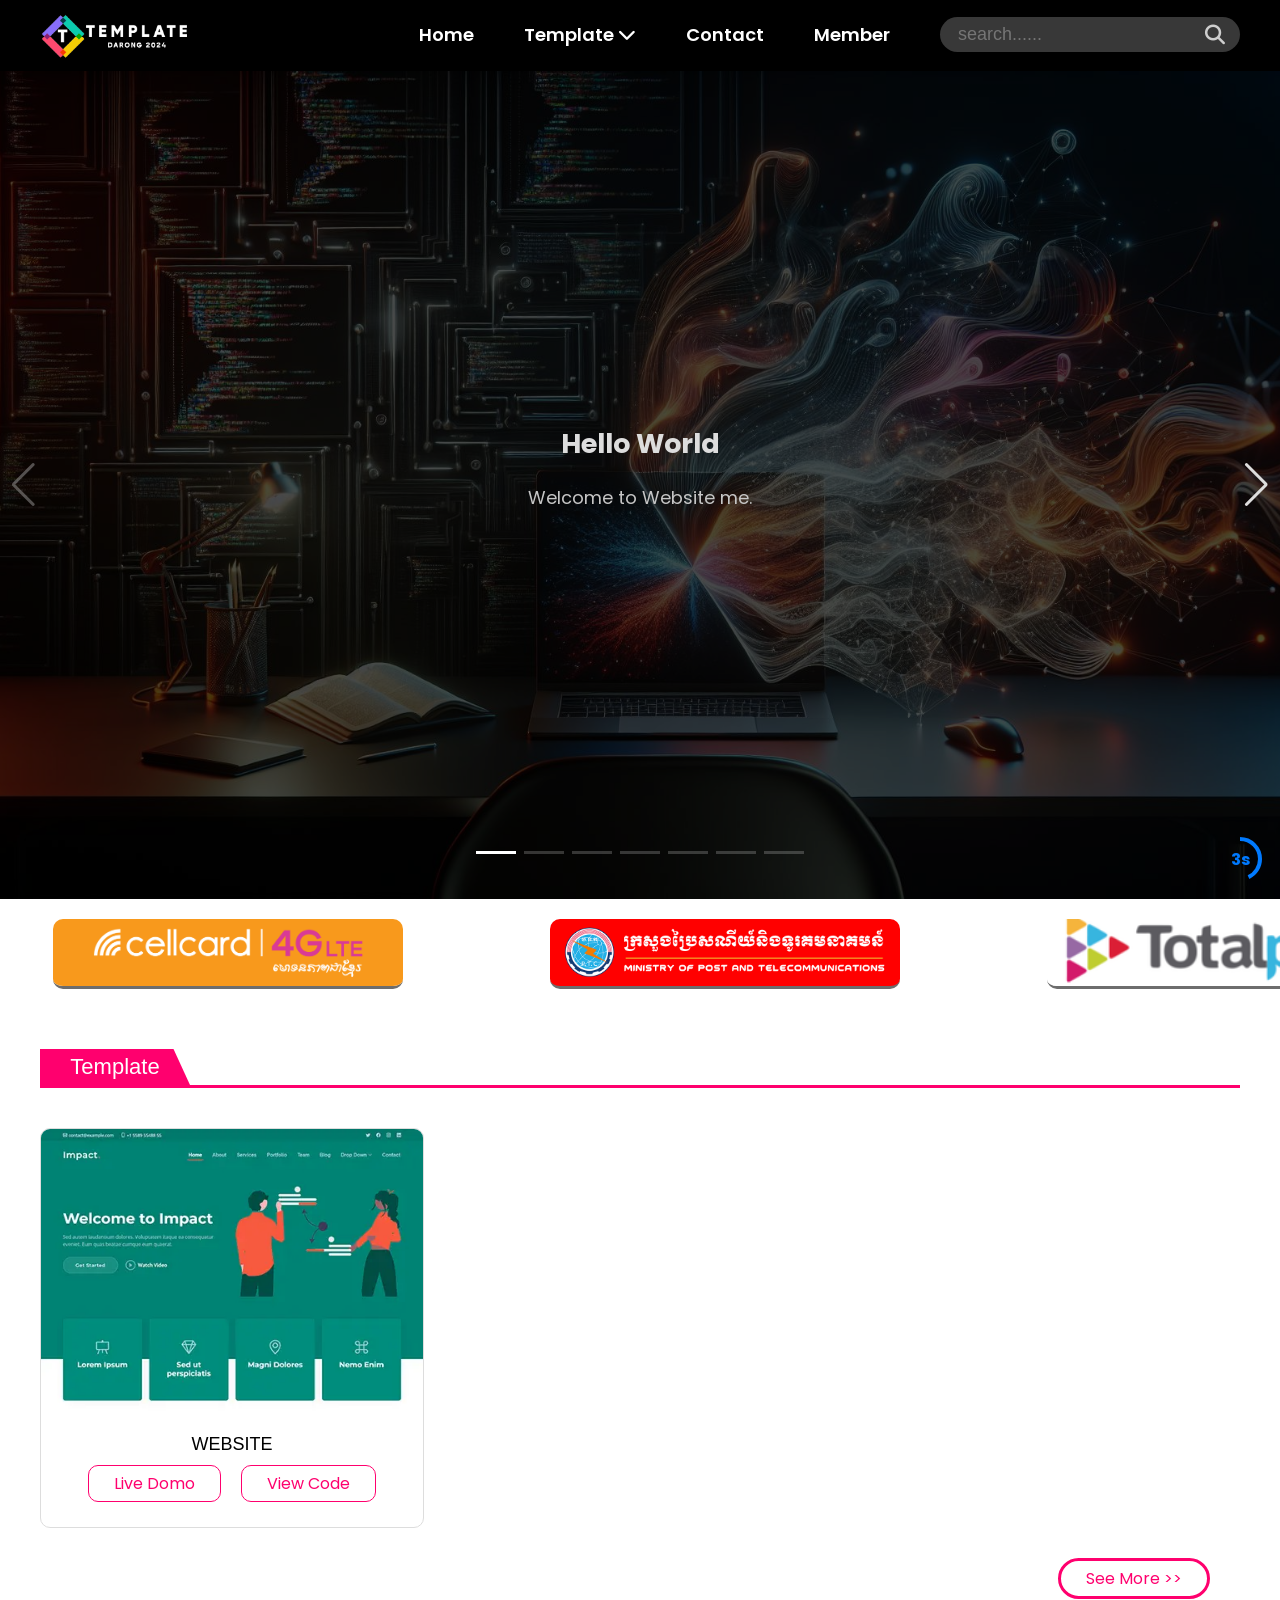
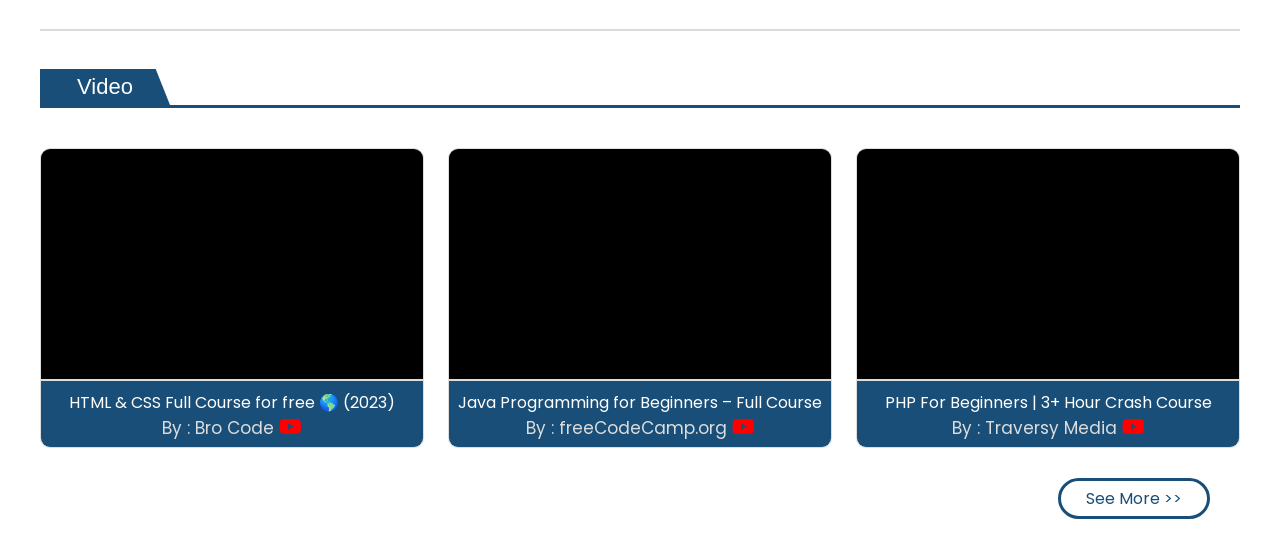
==== commit ace4afda: "update" ====
--- a/index.html
+++ b/index.html
@@ -18,6 +18,9 @@
     <link rel="stylesheet" href="vendor/css/plyr.css" />
   </head>
   <body>
+    <div class="responsive">
+      <h1>Website for Desktop</h1>
+    </div>
     <!-- !--------------------------- -->
     <header class="header-bar">
       <div class="container">
@@ -314,7 +317,6 @@
       </section>
       <!-- !-------------------------------------- -->
     </main>
-    <br /><br /><br /><br /><br /><br /><br /><br />
     <!-- !----------------------- -->
     <!-- *----------------------- -->
     <script src="vendor/js/swiper-bundle.min.js"></script>
--- a/css/style.css
+++ b/css/style.css
@@ -7,6 +7,36 @@
 body {
   font-family: "Poppins", sans-serif;
 }
+.responsive {
+  width: 100%;
+  height: 100vh;
+  background-color: violet;
+}
+.responsive h1 {
+  height: 100vh;
+  font-size: 25px;
+  color: #ffffff;
+  display: flex;
+  justify-content: center;
+  align-items: center;
+}
+@media screen and (min-width: 1000px) {
+  .responsive {
+    display: none;
+  }
+}
+@media screen and (max-width: 1000px) {
+  .responsive {
+    display: block;
+  }
+  header {
+    display: none;
+  }
+  main {
+    display: none;
+  }
+}
+
 :root {
   --color-text-menu: #fb8500;
 }
